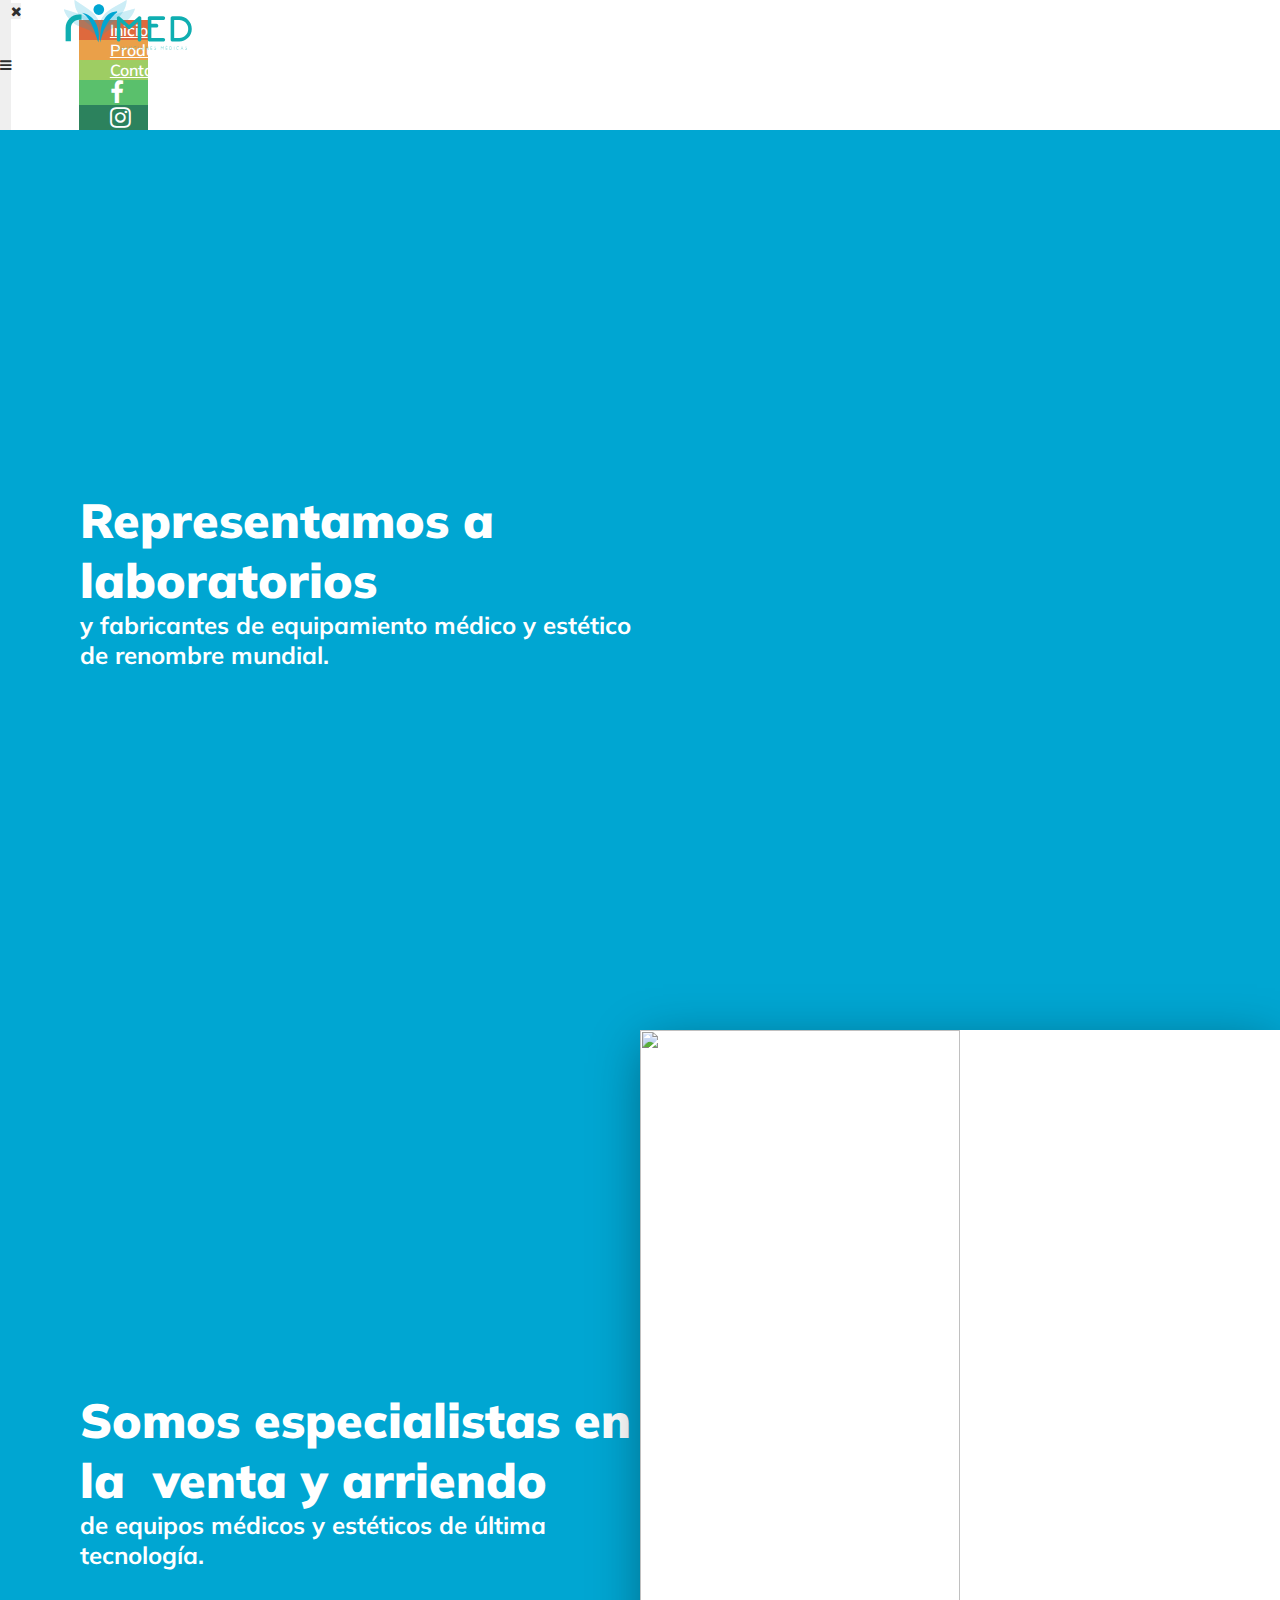
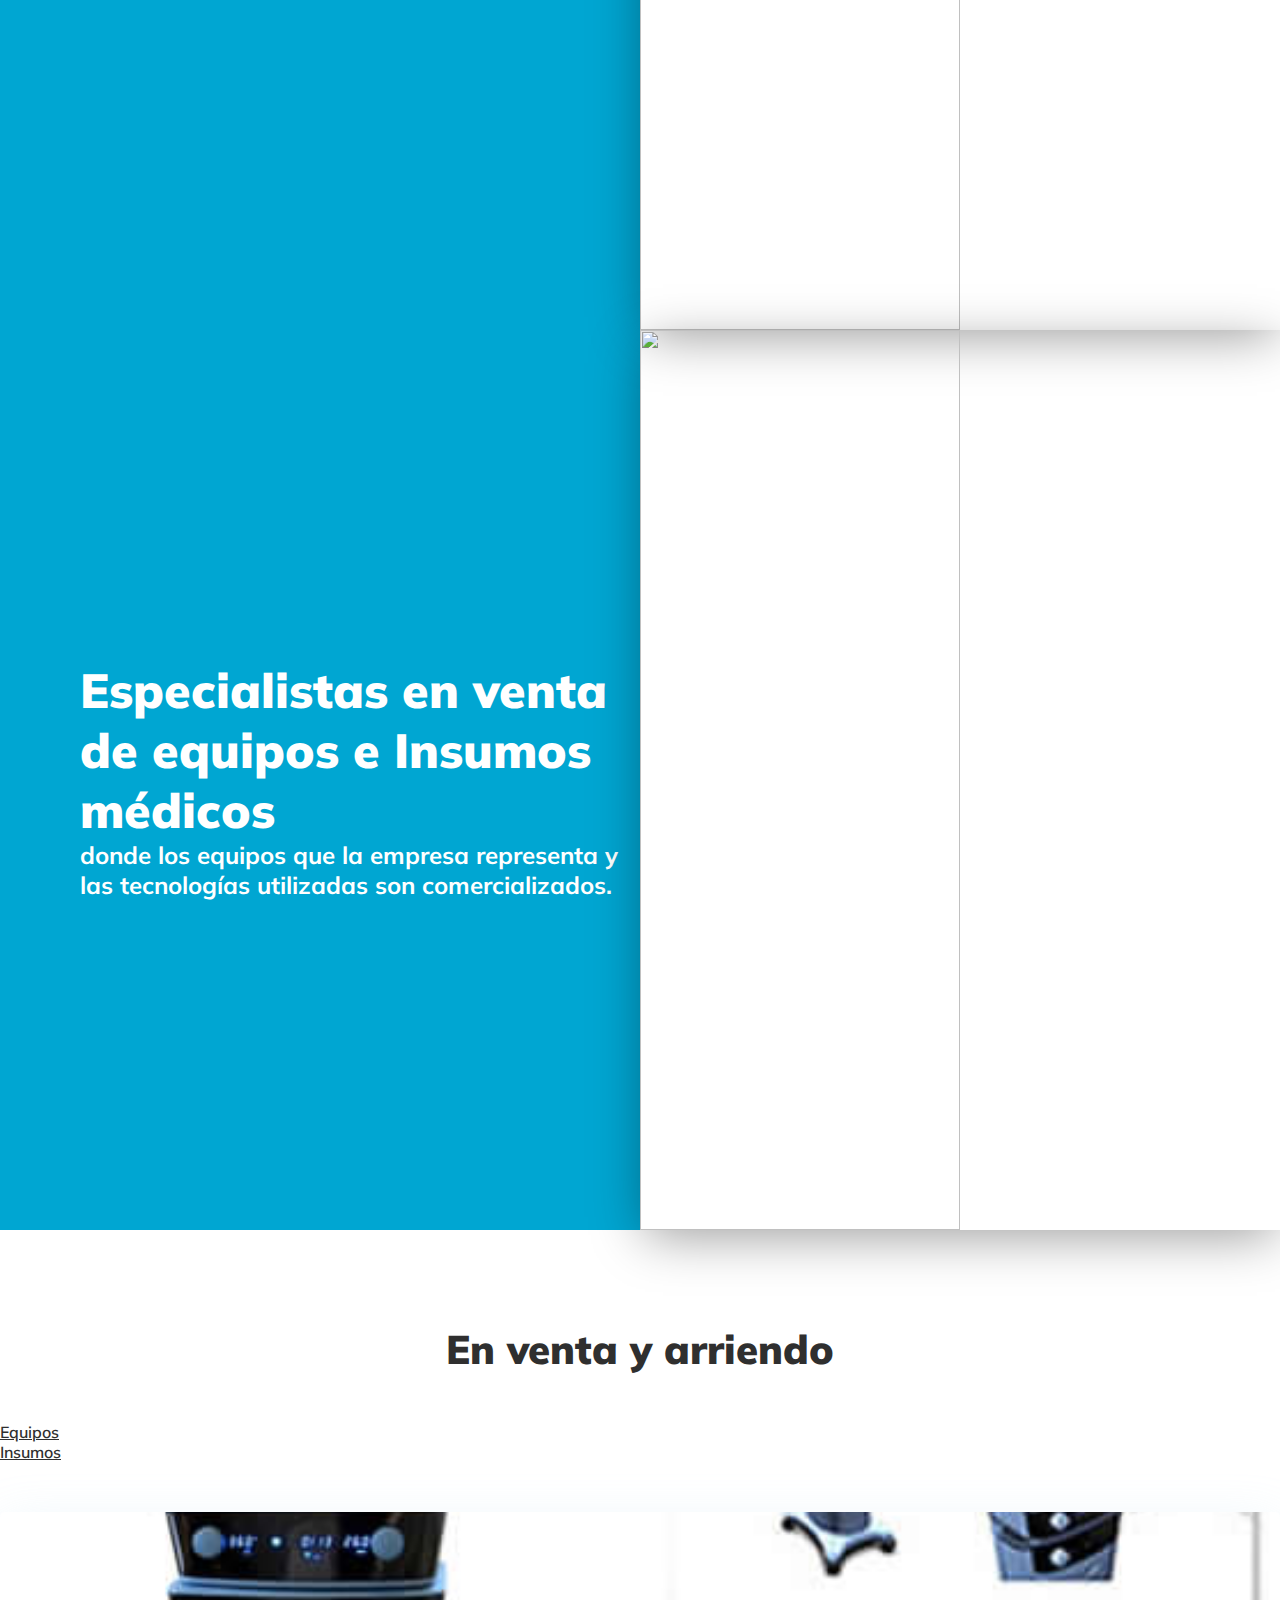
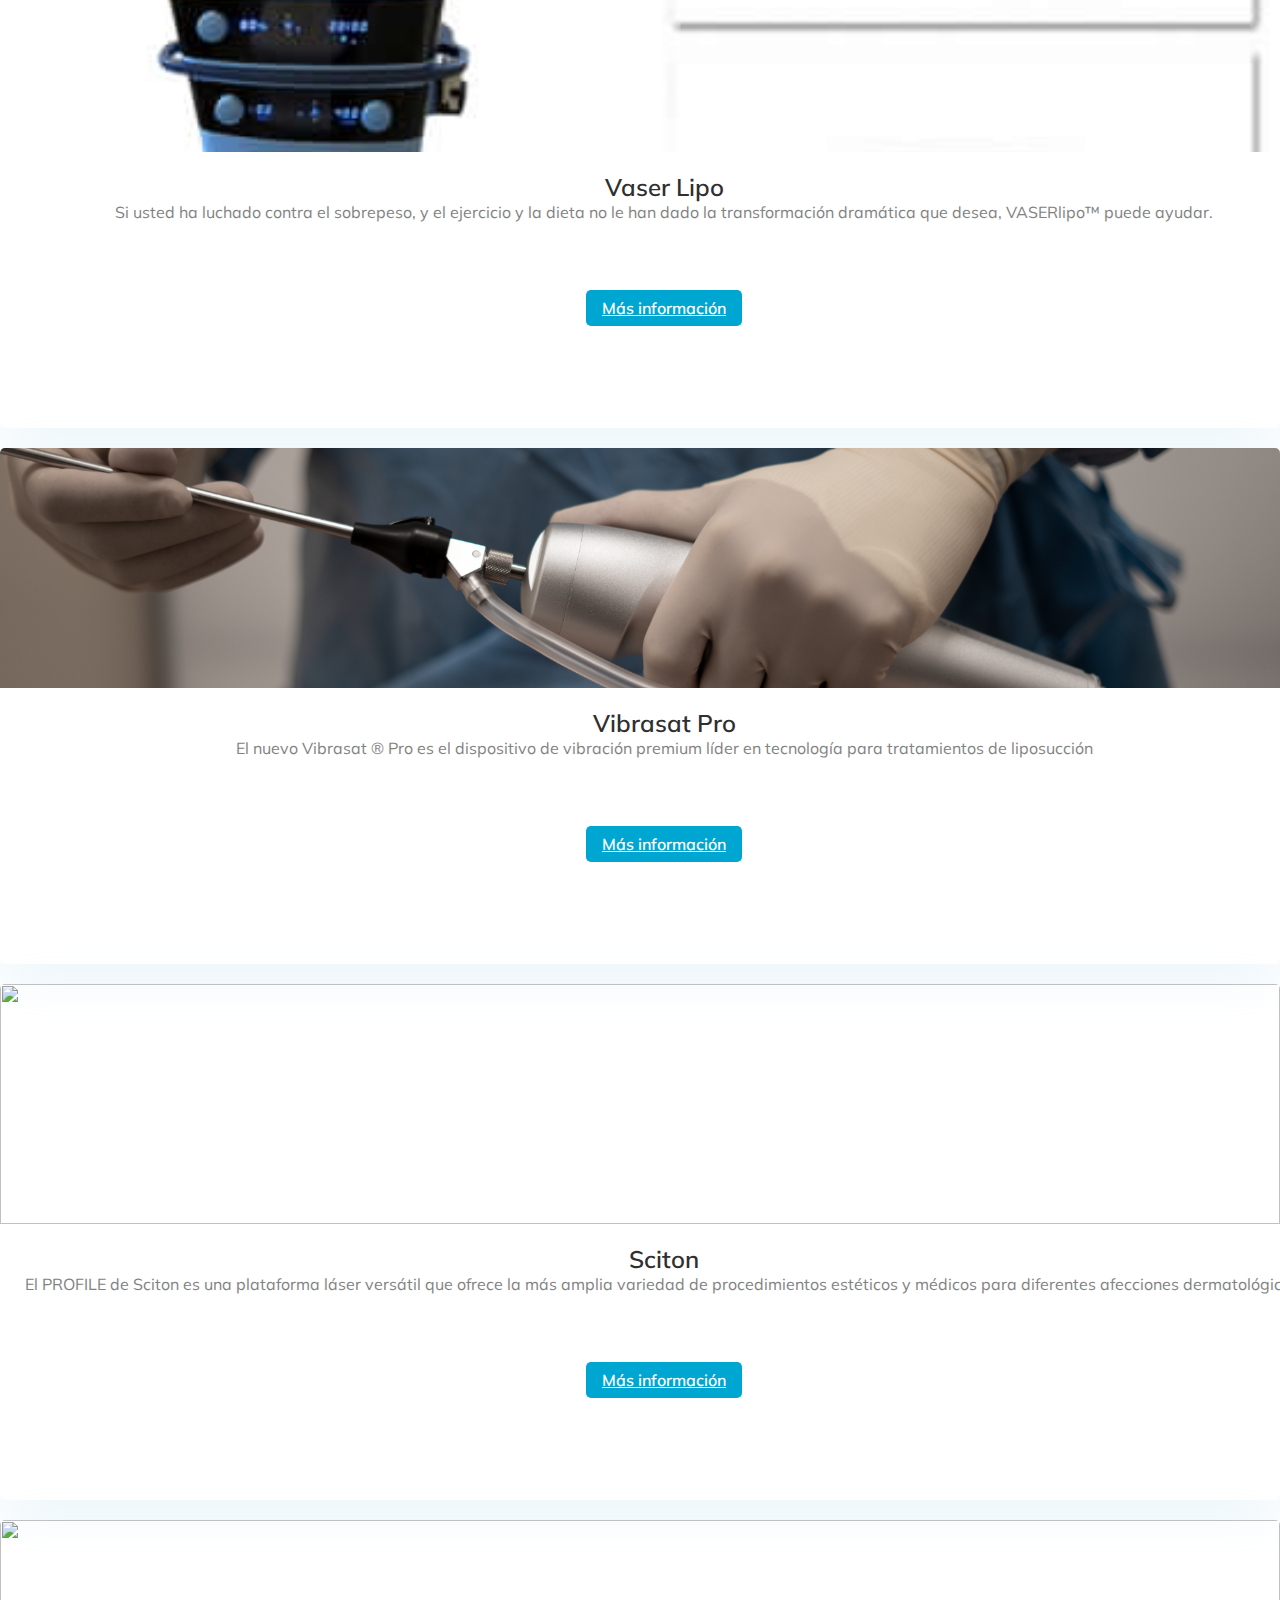
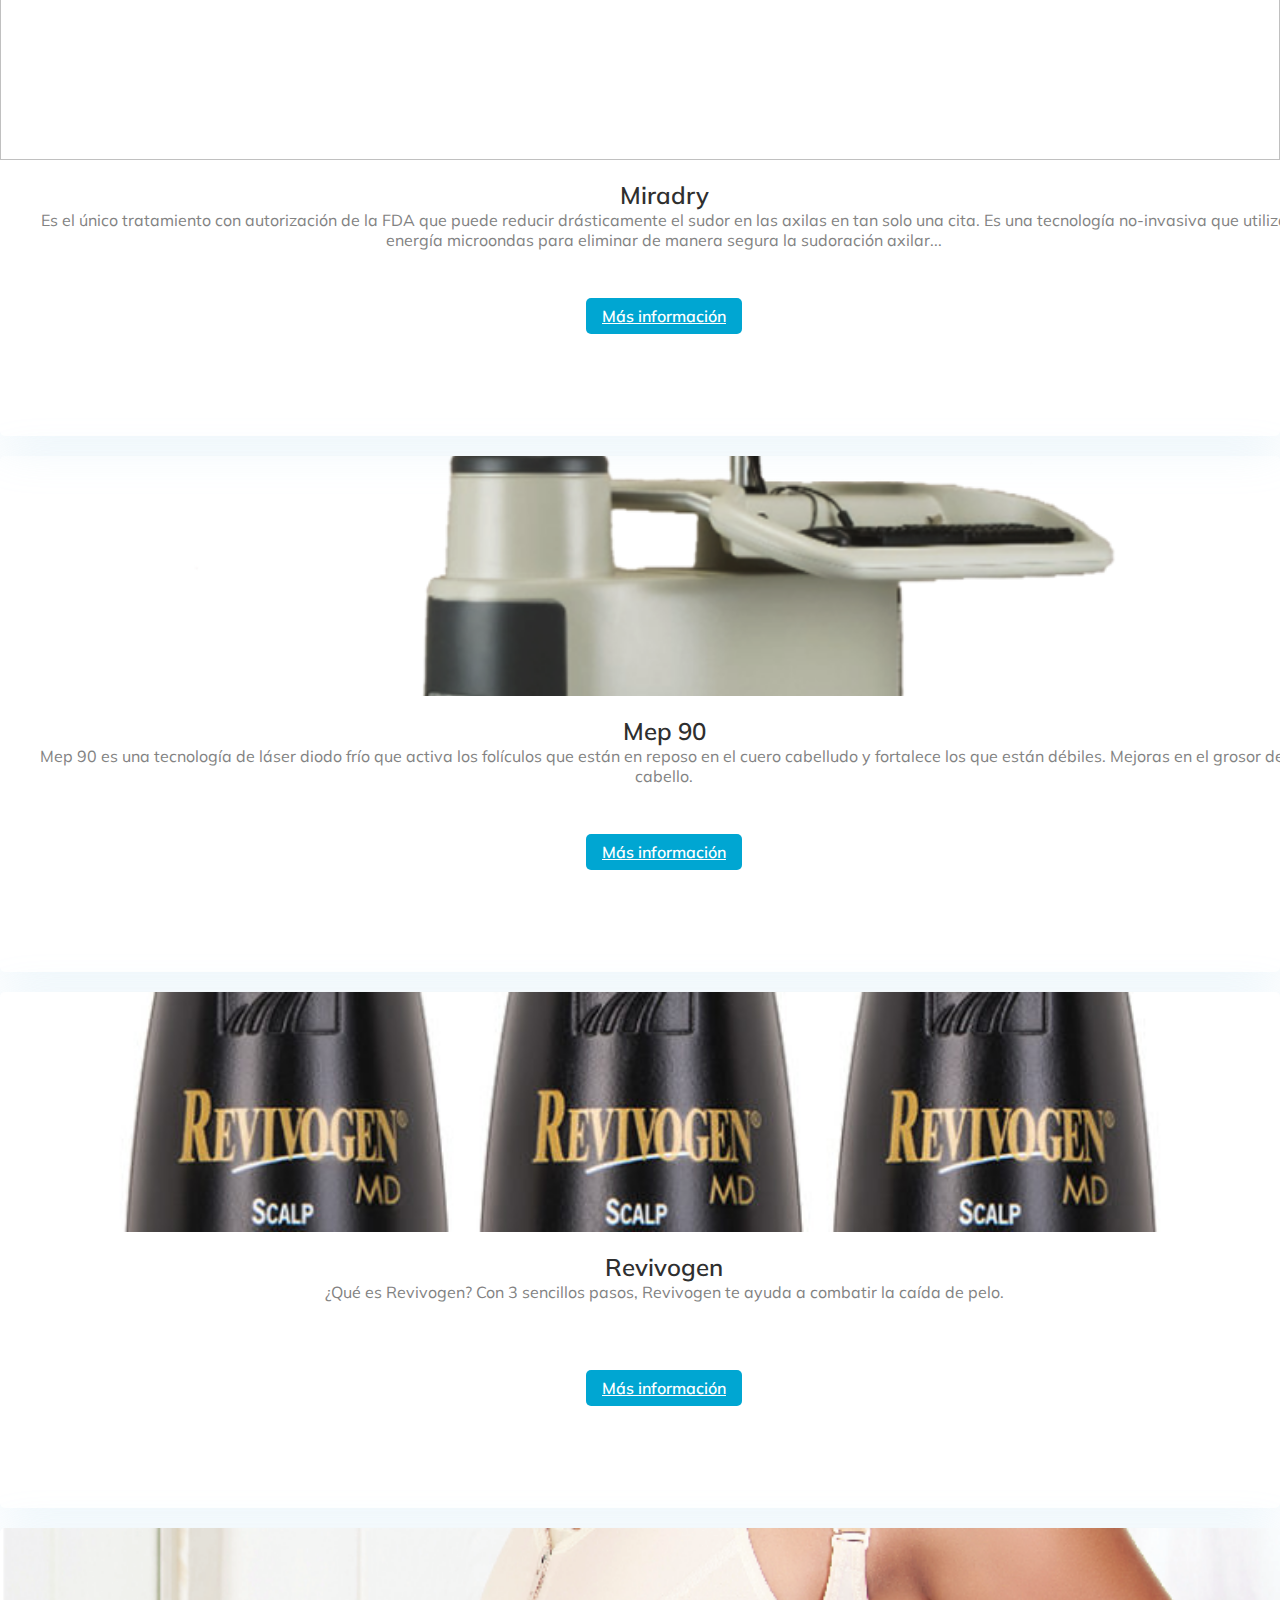
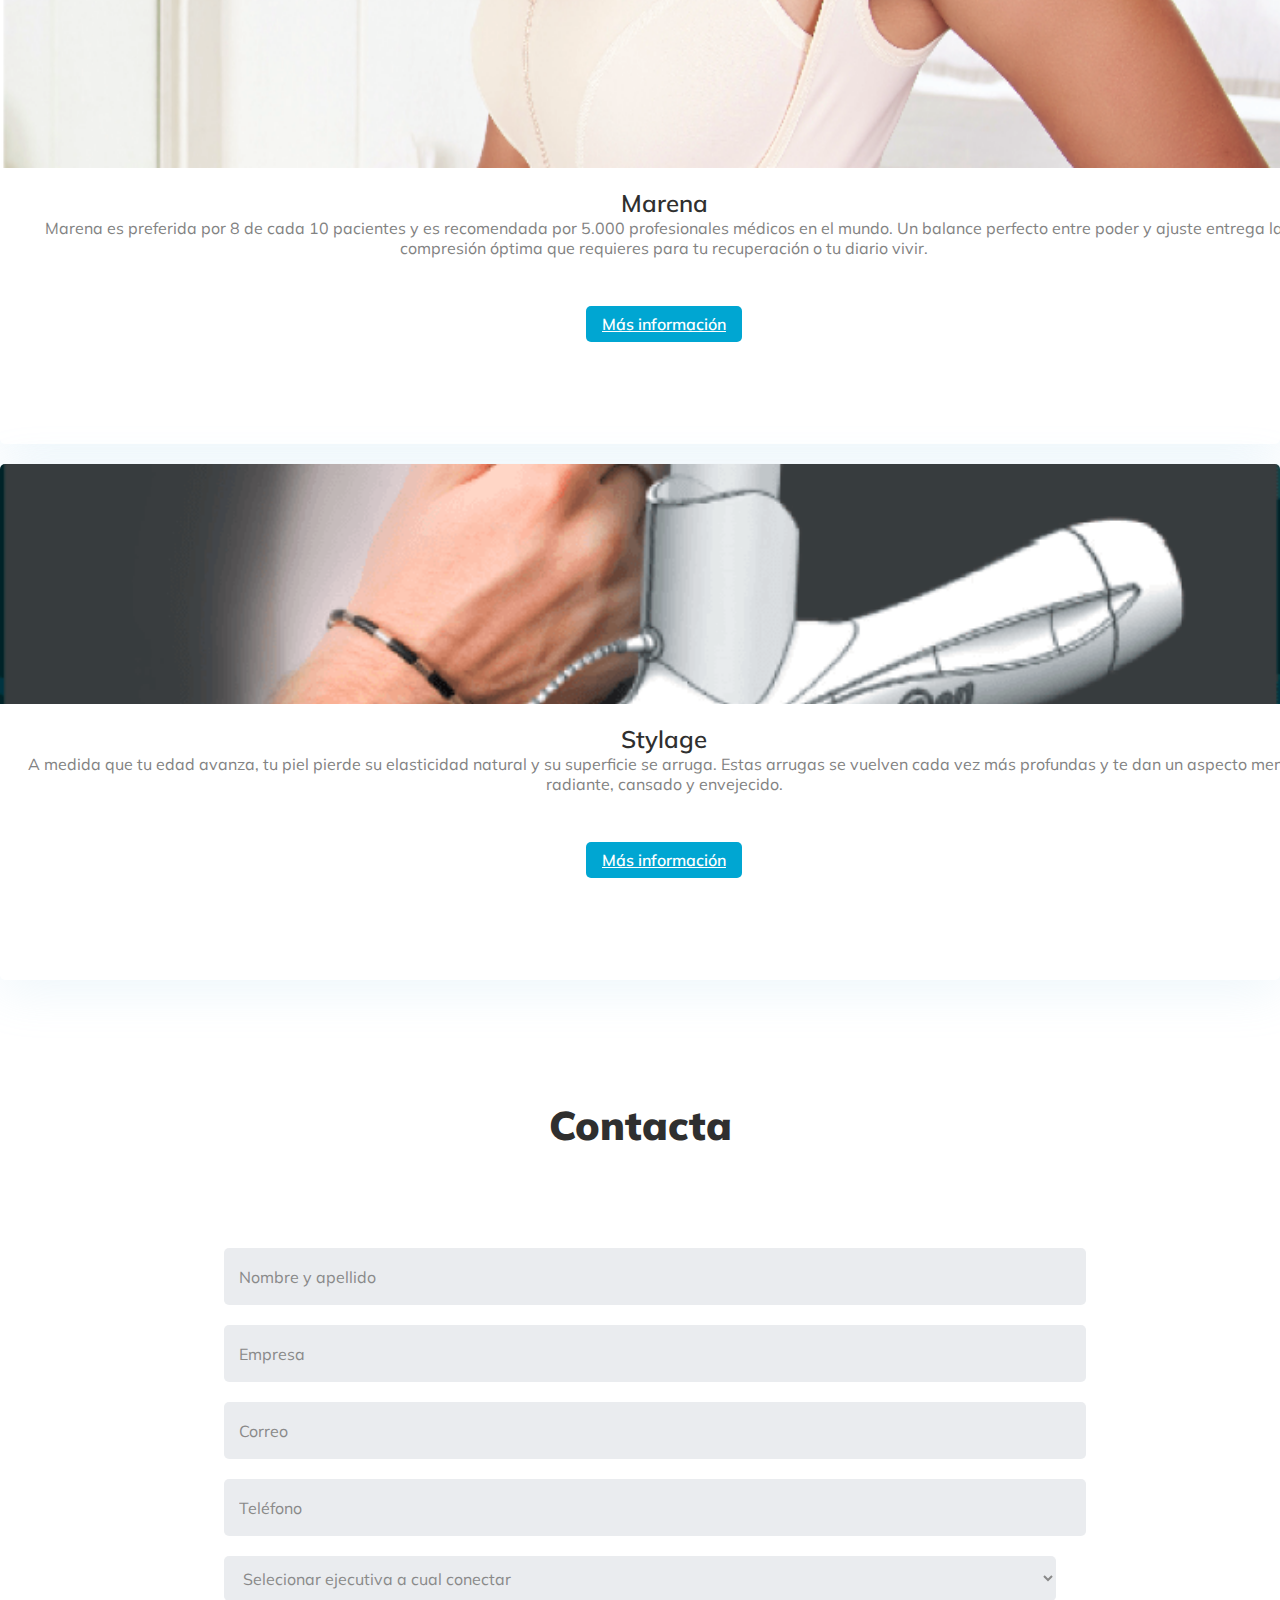
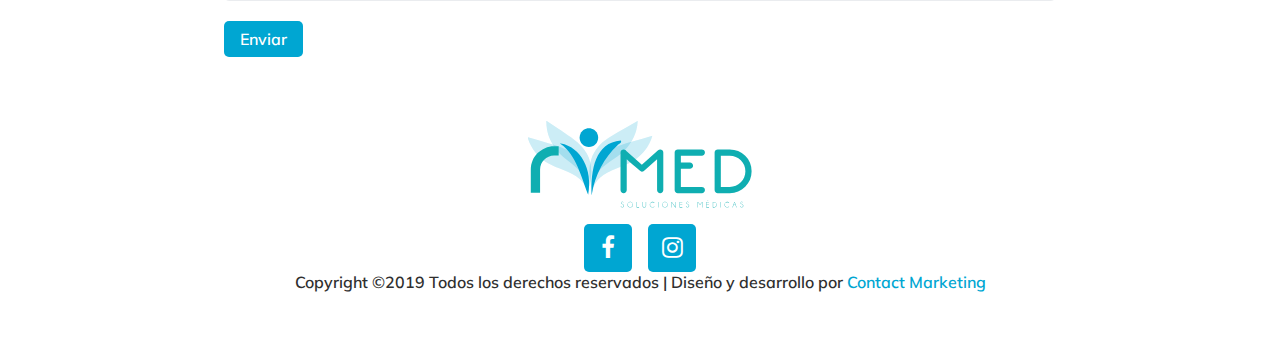
==== index.html @ b3345405 "Add video in banner" ====
<!DOCTYPE html>
<html lang="en">

<head>
  <meta charset="UTF-8">
  <meta name="viewport" content="width=device-width, initial-scale=1.0">
  <meta http-equiv="X-UA-Compatible" content="ie=edge">
  <title>Rymed Soluciones Médicas</title>
  <link rel="stylesheet" href="https://cdnjs.cloudflare.com/ajax/libs/font-awesome/4.7.0/css/font-awesome.css">
  <link rel="stylesheet" href="https://stackpath.bootstrapcdn.com/bootstrap/4.1.3/css/bootstrap.min.css"
    integrity="sha384-MCw98/SFnGE8fJT3GXwEOngsV7Zt27NXFoaoApmYm81iuXoPkFOJwJ8ERdknLPMO" crossorigin="anonymous">
  <link rel="stylesheet" type="text/css" href="https://cdn.jsdelivr.net/npm/slick-carousel@1.8.1/slick/slick.css">
  <link rel="stylesheet" type="text/css" href="https://cdn.jsdelivr.net/npm/slick-carousel@1.8.1/slick/slick-theme.css">
  <link rel="icon" type="image/png" href="assets/img/favicon.png">
  <link rel="stylesheet" href="assets/css/main.css">
  <link rel="stylesheet" href="assets/css/medias.css">
  <link rel="stylesheet" href="assets/css/offcanvas.css">
</head>

<body>
  <!-- HEADER -->
  <header class="">
    <nav class="navbar navbar-expand-lg">
      <div class="box-nav">
        <a class="navbar-brand mr-auto mr-lg-0" href="index.html">
          <img src="assets/img/logo.svg">
        </a>
        <button class="navbar-toggler p-0 border-0" type="button" data-toggle="offcanvas">
          <i class="fa fa-bars" aria-hidden="true"></i>
        </button>
        <div class="navbar-collapse offcanvas-collapse" id="navbarsExampleDefault">
          <div class="btn-nav">
            <a class="navbar-brand mr-auto mr-lg-0 logo-responsive" href="index.html">
              <img src="assets/img/logo.svg" alt="">
            </a>
            <button class="navbar-toggler p-0 border-0" type="button" data-toggle="offcanvas">
              <i class="fa fa-times" aria-hidden="true"></i>
            </button>
          </div>
          <div class="nav-flex">
            <ul class="navbar-nav">
              <li class="nav-item">
                <a class="nav-link nav-custom" data-toggle="offcanvas" href="index.html">Inicio</a>
              </li>
              <li class="nav-item">
                <a class="nav-link nav-custom" data-toggle="offcanvas" href="#products">Productos</a>

              </li>
              <li class="nav-item">
                <a class="nav-link nav-custom" data-toggle="offcanvas" href="#contact">Contacto</a>
              </li>
              <li class="nav-item">
                <a class="nav-link nav-custom" target="_blank" data-toggle="offcanvas"
                  href="https://www.facebook.com/rymedchile/?ref=br_rs">
                  <i class="fa fa-facebook"></i>
                </a>
              </li>
              <li class="nav-item">
                <a class="nav-link nav-custom" target="_blank" data-toggle="offcanvas"
                  href="https://www.instagram.com/rymed_chile/">
                  <i class="fa fa-instagram"></i>
                </a>
              </li>
            </ul>
          </div>
        </div>
      </div>
    </nav>
    </div>
  </header>
  <!-- END HEADER -->

  <section class="banner-slick">
    <div class="item-banner">
      <div class="img-banner">
        <video class="video-js vjs-big-play-centered vjs-fluid d-none d-sm-block" style="object-fit: cover;"
          data-object-fit="cover" preload="auto" autoplay="true" muted="" loop="" playsinline="" poster=>
          <source data-src="assets/img/5 seg 2.mp4" type="video/mp4" src="assets/img/5 seg 2.mp4">
        </video> </div>
      <div class="mask-banner">
        <div class="text-banner">
          <h2 class="title-banner wow animated fadeIn" , style="visibility: visible; animation-delay: .4s;">
            Representamos ​a laboratorios </h2>
          <h3 class="subtitle-banner">y fabricantes de equipamiento médico y estético de renombre
            mundial.</h3>
        </div>
      </div>
    </div>
    <div class="item-banner">
      <div class="img-banner">
        <img src="http://www.cocoonmedical.com/wp-content/uploads/2017/09/d12.jpg" alt="">
      </div>
      <div class="mask-banner">
        <div class="text-banner">
          <h2 class="title-banner wow animated fadeIn" , style="visibility: visible; animation-delay: .4s;">
            Somos especialistas en la ​ venta y arriendo </h2>
          <h3 class="subtitle-banner">de equipos médicos y estéticos de última tecnología.</h3>
        </div>
      </div>
    </div>
    <div class="item-banner">
      <div class="img-banner">
        <img src="http://www.cocoonmedical.com/wp-content/uploads/2017/09/d12.jpg" alt="">
      </div>
      <div class="mask-banner">
        <div class="text-banner">
          <h2 class="title-banner wow animated fadeIn" , style="visibility: visible; animation-delay: .4s;">
            Especialistas en venta de equipos e Insumos médicos</h2>
          <h3 class="subtitle-banner"> donde los equipos que la empresa representa
            y las tecnologías utilizadas son comercializados.</h3>
        </div>
      </div>
    </div>
  </section>
  <!-- END BANNER -->
  <!-- PRODUCTS -->
  <section class="products" id="products">
    <div class="container padding-top-bottom">
      <h2 class="title-section "> En venta y arriendo
      </h2>

      <ul class="nav nav-pills mb-3 justify-content-center" id="pills-tab" role="tablist">
        <li class="">
          <a class="nav-link active" id="pills-home-tab" data-toggle="pill" href="#pills-home" role="tab"
            aria-controls="pills-home" aria-selected="true">Equipos</a>
        </li>
        <li class="">
          <a class="nav-link" id="pills-profile-tab" data-toggle="pill" href="#pills-profile" role="tab"
            aria-controls="pills-profile" aria-selected="false">Insumos</a>
        </li>
      </ul>
      <div class="tab-content" id="pills-tabContent">
        <div class="tab-pane fade show active" id="pills-home" role="tabpanel" aria-labelledby="pills-home-tab">
          <div id="" class="row">
            <div class="col-lg-4 col-md-6">
              <div class="mix category-1">
                <div class="card-product">
                  <img src="assets/img/vaser lipo 2.jpg" alt="" class="img-product">
                  <div class="body-product">
                    <h2 class="title-product">Vaser Lipo</h2>
                    <div class="description-product">
                      <p>
                        Si usted ha luchado contra el sobrepeso, y el ejercicio y la dieta no le han dado la
                        transformación
                        dramática que desea, VASERlipo™ puede ayudar.
                      </p>
                    </div>
                    <a class="btn-product" href="#contact">Más información</a>

                  </div>
                </div>
              </div>
            </div>
            <div class="col-lg-4 col-md-6">
              <div class="mix category-1">
                <div class="card-product">
                  <img src="assets/img/Vibrasat_pro.png" alt="" class="img-product">
                  <div class="body-product">
                    <h2 class="title-product">Vibrasat Pro</h2>
                    <div class="description-product">
                      <p>
                        El nuevo Vibrasat ® Pro es el dispositivo de vibración premium líder en tecnología para
                        tratamientos de liposucción
                      </p>
                    </div>
                    <a class="btn-product" href="#contact">Más información</a>

                  </div>
                </div>
              </div>
            </div>
            <div class="col-lg-4 col-md-6">
              <div class="mix category-1">
                <div class="card-product">
                  <img src="http://rymedsolucionesmedicas.cl/wp-content/uploads/2019/08/Halo2-768x512.jpg" alt=""
                    class="img-product">
                  <div class="body-product">
                    <h2 class="title-product">Sciton</h2>
                    <div class="description-product">
                      <p>
                        El PROFILE de Sciton es una plataforma láser versátil que ofrece la más amplia variedad de
                        procedimientos estéticos y médicos para diferentes afecciones dermatológicas.
                      </p>
                    </div>
                    <a class="btn-product" href="#contact">Más información</a>

                  </div>
                </div>
              </div>
            </div>
            <div class="col-lg-4 col-md-6">
              <div class="mix category-1">
                <div class="card-product">
                  <img src="https://www.miradry.com/wp-content/uploads/2018/12/treat-it.png" alt="" class="img-product">
                  <div class="body-product">
                    <h2 class="title-product">Miradry</h2>
                    <div class="description-product">
                      <p>
                        Es el único tratamiento con autorización de la FDA que puede reducir
                        drásticamente el sudor en las axilas en tan solo una cita.
                        Es una tecnología no-invasiva que utiliza energía microondas para eliminar de
                        manera segura la sudoración axilar...
                      </p>
                    </div>
                    <a class="btn-product" href="#contact">Más información</a>

                  </div>
                </div>
              </div>
            </div>
            <div class="col-lg-4 col-md-6">
              <div class="mix category-1">
                <div class="card-product">
                  <img src="assets/img/MEP-90.png" alt="" class="img-product">
                  <div class="body-product">
                    <h2 class="title-product">Mep 90</h2>
                    <div class="description-product">
                      <p>
                        Mep 90 es una tecnología de láser diodo frío que activa los folículos que están en reposo en
                        el
                        cuero
                        cabelludo y fortalece los que están débiles. Mejoras en el grosor del cabello.</p>
                    </div>
                    <a class="btn-product" href="#contact">Más información</a>

                  </div>
                </div>
              </div>
            </div>
          </div>
        </div>
        <div class="tab-pane fade" id="pills-profile" role="tabpanel" aria-labelledby="pills-profile-tab">
          <div class="row">
            <div class="col-lg-4 col-md-6">
              <div class="mix category-2">
                <div class="card-product">
                  <img src="assets/img/revivogen.jpg" alt="" class="img-product">
                  <div class="body-product">
                    <h2 class="title-product">Revivogen</h2>
                    <div class="description-product">
                      <p>
                        ¿Qué es Revivogen?
                        Con 3 sencillos pasos, Revivogen te ayuda a combatir la caída de pelo.
                      </p>
                    </div>
                    <a class="btn-product" href="#contact">Más información</a>

                  </div>
                </div>
              </div>
            </div>
            <div class="col-lg-4 col-md-6">
              <div class="mix category-2">
                <div class="card-product">
                  <img src="assets/img/marena.png" alt="" class="img-product">
                  <div class="body-product">
                    <h2 class="title-product">Marena</h2>
                    <div class="description-product">
                      <p>
                        Marena es preferida por 8 de cada 10 pacientes y es recomendada por 5.000 profesionales médicos
                        en
                        el mundo.
                        Un balance perfecto entre poder y ajuste entrega la compresión óptima que requieres para tu
                        recuperación o tu diario vivir.
                      </p>
                    </div>
                    <a class="btn-product" href="#contact">Más información</a>

                  </div>
                </div>
              </div>
            </div>
            <div class="col-lg-4 col-md-6">
              <div class="mix category-2">
                <div class="card-product">
                  <img src="assets/img/1.png" alt="" class="img-product">
                  <div class="body-product">
                    <h2 class="title-product">Stylage</h2>
                    <div class="description-product">
                      <p>
                        A medida que tu edad avanza, tu piel pierde su elasticidad natural y su superficie se arruga.
                        Estas arrugas se vuelven cada vez más profundas y te dan un aspecto menos radiante, cansado y
                        envejecido.
                      </p>
                    </div>
                    <a class="btn-product" href="#contact">Más información</a>
                  </div>
                </div>
              </div>
            </div>
          </div>
        </div>
      </div>
    </div>
  </section>
  <!-- END PRODUCTS -->



  <section class="main-contact" id="contact">
    <div class="container">
      <h2 class="title-section ">Contacta
      </h2>
      <div class="main-contact__content">
        <div class="main-footer__form">
          <form>
            <div class="form-group">
              <input class="form-control" id="formGroupExampleInput" placeholder="Nombre y apellido" type="text">
            </div>
            <div class="form-group">
              <input class="form-control" id="formGroupExampleInput" placeholder="Empresa" type="text">
            </div>
            <div class="form-group">
              <input class="form-control" id="formGroupExampleInput2" placeholder="Correo" type="text">
            </div>
            <div class="form-group">
              <input class="form-control" id="formGroupExampleInput2" placeholder="Teléfono" type="phone">
            </div>
            <div class="form-group">
              <select class="custom-select" id="inputGroupSelect01">
                <option selected>Selecionar ejecutiva a cual conectar </option>
                <option value="1">Daniella Román</option>
                <option value="2">Karen Ramirez</option>
              </select>
            </div>

            <div class="float-left btn-box float-right">
              <button class="btn-product">
                Enviar
              </button>
            </div>
          </form>
        </div>
      </div>
    </div>
  </section>
  <!-- FOOTER -->
  <footer>
    <div class="container padding-top-bottom">
      <div class="logo-footer">
        <img src="assets/img/logo.svg" alt="">
      </div>
      <ul class="list-rrss">
        <li>
          <a target="_blank" href="​ https://www.facebook.com/rymedchile/?ref=br_rs">
            <i class="fa fa-facebook"></i>
          </a>
        </li>
        <li>
          <a target="_blank" href="https://www.instagram.com/rymed_chile/">
            <i class="fa fa-instagram"></i>
          </a>
        </li>
      </ul>
      <div class="powered">
        <p>Copyright ©2019 Todos los derechos reservados | Diseño y desarrollo por <a href="http://cmarketing.cl"
            target="_blank">Contact Marketing</a></p>
      </div>
    </div>
  </footer>
  <!-- END FOOTER -->
  <script type="text/javascript" src="https://cdnjs.cloudflare.com/ajax/libs/jquery/3.4.1/jquery.min.js"></script>
  <script src="https://cdnjs.cloudflare.com/ajax/libs/popper.js/1.14.3/umd/popper.min.js"
    integrity="sha384-ZMP7rVo3mIykV+2+9J3UJ46jBk0WLaUAdn689aCwoqbBJiSnjAK/l8WvCWPIPm49" crossorigin="anonymous">
  </script>
  <script src="https://stackpath.bootstrapcdn.com/bootstrap/4.1.3/js/bootstrap.min.js"
    integrity="sha384-ChfqqxuZUCnJSK3+MXmPNIyE6ZbWh2IMqE241rYiqJxyMiZ6OW/JmZQ5stwEULTy" crossorigin="anonymous">
  </script>
  <script type="text/javascript" src="https://cdn.jsdelivr.net/npm/slick-carousel@1.8.1/slick/slick.min.js"></script>
  <script type="text/javascript" src="https://cdn.jsdelivr.net/jquery.mixitup/latest/jquery.mixitup.min.js"></script>
  <!-- <script type="text/javascript" src="assets/js/wow.js"></script> -->
  <script type="text/javascript" src="assets/js/main.js"></script>
  <script type="text/javascript" src="assets/js/offcanvas.js"></script>
</body>

</html>
---- assets/css/main.css ----
@import url('https://fonts.googleapis.com/css?family=Muli:400,700,800,900&display=swap');

body {
  font-family: 'Muli', sans-serif;

}

html {
  scroll-behavior: smooth;
}

* {
  font-family: 'Muli', sans-serif;
  margin: 0;
  padding: 0;
  outline: none !important;
  list-style: none;
  color: #2f2f2f;
}

*:hover,
*:focus {
  outline: none !important;
}

.padding-top-bottom {
  padding-bottom: 4rem;
  padding-top: 4rem;
}

.title-section {
  text-align: center;
  font-size: 2.5rem;
  margin-bottom: 3rem;
  font-weight: 900;
}

/* HEADER */
.logo-responsive {
  display: none;
}

header {
  /* position: absolute; */
  width: 100%;
  position: relative;
  z-index: 1;
}

.box-nav {
  width: 100%;
  display: flex;
}

.nav-custom:hover {
  color: #4e4b4b !important;
}

.navbar {
  padding: 0 !important;
}

.nav-custom {
  color: #fff !important;
  /* padding-top: 0; */
  transition: .5s;
  /* padding-bottom: 0; */
  font-weight: 600;
  /* padding-left: 0!important; */
  padding: 1rem 1.9rem !important;
}

.nav-custom:hover {
  color: #525151 !important;
  transition: .5s;
}

.nav-item:nth-child(1) {
  background: #de693d;
  flex: 1;
}


.nav-item:nth-child(2) {
  background: #eaa049;
  flex: 1;
}

.nav-item:nth-child(3) {
  background: #9ecd63;
  flex: 1;
}

.nav-item:nth-child(4) {
  background: #5ac06c;
}

.nav-item:nth-child(5),
.nav-item:nth-child(6) {
  background: #2c825d;
}

.nav-link i {
  color: #fff !important;
  font-size: 1.5rem;
}

.item-contact {
  display: none;
}

.option-nav {
  position: absolute;
  display: none;
  transition: .5s;

}

.link-product {
  position: relative;
  transition: .5s;
}

.link-product:hover .option-nav {
  display: block;
  transition: .5s;
}

.navbar-brand {
  padding: 0;
  margin-left: 4rem;
}

.navbar-brand img {
  width: 8rem;
}

.nav-flex {
  display: flex;
  justify-content: flex-end;
  width: 100%;
  align-items: center;
}

header .navbar-brand {
  position: absolute;
}

header .navbar-nav {
  width: 50%;
}

/** Banner */
.main-banner {
  position: relative;
  overflow: hidden;
  margin-top: -80px;
}

.main-banner .main-banner__item {
  position: relative;
}

.main-banner .mask {
  position: absolute;
  left: 0;
  right: 0;
  top: 0;
  bottom: 0;
  background-color: rgba(0, 0, 0, 0.4);
}

.main-banner .mask .main-banner__text {
  position: absolute;
  top: 30%;
  width: 70%;
  left: 3%;
}

.btn-banner {
  position: absolute;
  left: 3%;
  top: 250px;
}

@media (min-width: 0px) and (max-width: 767px) {
  .main-banner .mask .main-banner__text {
    width: 85%;
    left: 10%;
  }
}

@media (min-width: 768px) and (max-width: 991px) {
  .main-banner .mask .main-banner__text {
    top: 35%;
  }
}

.main-banner .mask .main-banner__text .main-banner__title {
  text-align: left;
}

.main-banner .mask .main-banner__text .main-banner__title p {
  padding: 0 25px;
  color: #fff;
  font-size: 50px;
  font-weight: 800;
  line-height: 1;
  margin: 0;
}

@media (min-width: 992px) and (max-width: 1199px) {
  .main-banner .mask .main-banner__text .main-banner__title p {
    font-size: 40px;
  }
}



.main-banner .mask .main-banner__text .main-banner__title span {
  padding: 0 25px;
  color: #fff;
  font-size: 60px;
  font-weight: 500;
  line-height: 1;
  margin: 0;
}

.main-banner .mask .main-banner__text .main-banner__description {
  padding: 0 25px;
  color: #fff;
  font-size: 20px;
  line-height: 2rem;
  margin: 50px 0 0 0;
}

@media (min-width: 992px) and (max-width: 1199px) {
  .main-banner .mask .main-banner__text .main-banner__description {
    font-size: 18px;
  }
}

@media (min-width: 0px) and (max-width: 767px) {
  .main-banner .mask .main-banner__text .main-banner__description {
    font-size: 18px;
    padding: 0;
  }
}

.main-banner .main-banner__img {
  width: 100%;
  height: 105vh;
}

.main-banner .main-banner__img img {
  width: 100%;
  height: 100%;
  object-fit: cover;
}

/* BANNER */
.banner-slick {
  margin-bottom: 0 !important;
}

.banner-slick .slick-dots {
  width: inherit;
  top: 50%;
}


.banner-slick .slick-dots li {
  display: block;
}

.banner-slick .slick-dots li button:before {
  width: 10px;
  height: 30px;
  background: white;
  content: '';
  border-radius: 10px;
}

.banner-slick .slick-dots li {
  margin: 15px 12px;
}


.img-banner img {
  /* position: absolute; */
  /* border-radius: 5px; */
  z-index: 1;
  width: 50%;
  height: 100%;
  box-shadow: 0 10px 50px -5px rgba(0, 0, 0, .4);
  object-fit: cover;
}


.item-banner {
  height: 100vh;
  position: relative;
}

.mask-banner {
  position: absolute;
  top: 0;
  width: 50%;
  height: 100%;
  display: flex;
  align-items: center;
  background: #00a6d2;
}

.img-banner {
  /* position: absolute; */
  display: flex;
  z-index: 1;
  justify-content: flex-end;
  width: 100%;
  height: 100%;
}

.img-banner video {
  width: 50%;
  background: #00a6d2;
}


.text-banner {
  margin-left: 5rem;

}

.title-banner {
  color: #fff;
  font-weight: 900;
  font-size: 3rem;

}

.subtitle-banner {
  color: #fff;
  font-size: 1.5rem;
}

/* SERVICES */

.item-service {
  text-align: center;
}

.icon-service {
  display: flex;
  flex-direction: column;
  align-items: center;
}

.icon-service img {
  width: 4rem;
  margin-bottom: 1rem;
}

.slick-next,
.slick-prev {
  top: initial;
  bottom: -2rem;
  right: 0;
}

.slick-prev {
  left: initial;
  right: 2rem;
}

.slick-next:before,
.slick-prev:before {
  color: #2f2f2f;
  font: normal normal normal 14px/1 FontAwesome;
  font-size: 1.5rem;
}

.slick-next:before {
  content: "\f054" !important;

}


.slick-prev:before {
  content: "\f053" !important;

}


.banner-slick .slick-dots {
  display: flex;
  flex-direction: column;
  justify-content: center;
  height: 100%;
  top: 0;
}

.banner-slick .slick-dots li {
  margin: .2rem 1rem !important;
}

.banner-slick .slick-dots li button::before {
  height: 18px;
  width: 10px;
  background: #fff;
  margin: 1rem !important;
  border-radius: 5px;
  content: "" !important;
}

.item-service {
  display: flex;
  flex-direction: column;
  align-items: center;
  justify-content: center;
}

.category {
  font-weight: 600;
  margin-bottom: .5rem;
  color: #00a6d2;
}

/* CLIENTS */

.item-client img {
  width: 10rem;
  height: 5rem;
  object-fit: contain;
}

.flex-client {
  display: flex;
  justify-content: center;
  align-items: center;
}

.multiple-items .slick-dots {
  bottom: -4rem;
}

.multiple-items .slick-dots li button:before {
  height: 12px;
  background: #00a6d2;
  border-radius: 5px;
  content: '' !important;
}

/* PRODUCTS */
.products {
  padding-top: 30px;
}

.controls {
  display: flex;
  justify-content: center;
}

.products .padding-top-bottom {
  padding-bottom: 0;
}

.controls-item {
  margin: 1.2rem auto 3rem;
  background: #fff;
  overflow: hidden;
  border-radius: 5px;
  -webkit-box-shadow: 0 10px 50px rgba(166, 209, 237, 0.2);
  box-shadow: 0 10px 50px rgba(166, 209, 237, 0.2);
}

label {
  font-weight: 300;
  margin: 0 .4em 0 0;
}

.controls-item button {
  padding: .5rem 1rem;
  color: #00a6d2;
  font-weight: 600;
  cursor: pointer;
  background: #ffffff !important;
  border: none;
  font-size: 1rem;
}

.controls-item button.active {
  background: #00a6d2 !important;
  color: #ffffff !important;
}

.controls-item button:focus {
  outline: 0 none;
}

.container-filter {
  text-align: justify;
  font-size: 0.1px;
  min-height: 32rem;
  -webkit-backface-visibility: hidden;
}

.container-filter .mix,
.container-filter .gap {
  display: inline-block;
  width: 100%;
  height: 30rem;
  margin-right: 10px;
}

.container-filter .mix {
  text-align: left;
  margin-bottom: 3rem;
  display: none;
}


.card-product {
  width: 100%;
  height: 100%;
  overflow: hidden;
  border-radius: 5px;
  box-shadow: 0 10px 50px rgba(166, 209, 237, 0.2);
  margin-bottom: 20px;
}

.img-product,
.body-product {
  height: 240px;
  width: 100%;
  object-fit: cover;
}

.img-product img {
  object-fit: cover;
}

.body-product {
  padding: 1rem 1.5rem;
  text-align: center;
}

.body-product .description-product p {
  display: -webkit-box;
  display: -moz-box;
  -webkit-line-clamp: 4;
  -webkit-box-orient: vertical;
  -moz-box-orient: vertical;
  overflow: hidden;
  height: 6rem;
}

.title-product {
  font-size: 1.5rem;
  font-weight: 600;
}

.description-product p {
  font-size: 1rem;
  color: #828282;

}

.btn-product {
  font-size: 1rem;
  padding: .5rem 1rem;
  color: #fff;
  background: #00a6d2;
  border-radius: 5px;
  font-weight: 600;
  transition: .5s;

}

.btn-product:hover {
  text-decoration: none;
  color: #fff;
  background: #0694b9;
  transition: .5s;
}

/* TESTIMONIE */

.mask-testimonies .title-section {
  color: #fff;
}

.section-testimonies {
  background-size: cover;
  background-image: url(https://images.unsplash.com/photo-1549560826-4b7bfe23f37b?ixlib=rb-1.2.1&ixid=eyJhcHBfaWQiOjEyMDd9&auto=format&fit=crop&w=750&q=80);
}

.item-testimonie {
  display: flex !important;
  justify-content: center;
  align-items: center;
  flex-direction: column;
}

.body-testimonie {
  width: 80%;
  text-align: center;
}

.avatar-testimonie img {
  border-radius: 5px;
  width: 14rem;
  /* box-shadow: 0 10px 50px -5px rgba(0,0,0,.4); */
}

.name-testimonie {
  margin: 1.5rem 0;
  font-size: 1.5rem;
  font-weight: 600;
  color: #fff;
}

.description-testimonie {
  font-size: 1rem;
  color: #fff;
}

.mask-testimonies {
  background: #40bcdde6;
}




/* FOOTER */

.logo-footer {
  display: flex;
  flex-direction: column;
  align-items: center;
  margin-bottom: 1rem;
}

.logo-footer img {
  width: 14rem;
}

.list-rrss {
  display: flex;
  justify-content: center;
}

.list-rrss li {
  margin: 0 .5rem;
  width: 3rem;
  height: 3rem;
  display: flex;
  background: #00a6d2;
  border-radius: 5px;
  justify-content: center;
  align-items: center;
}

.list-rrss i {
  font-size: 1.5rem;
  color: #fff;
}

.powered p {
  text-align: center;
  margin-bottom: 0;
  font-weight: 600;
}

.powered a {
  color: #00a6d2;
  text-decoration: none;
}


/* DETAIL SERVICE */

.item-service a {
  text-decoration: none;
}

.item-service a:hover {
  text-decoration: none;
}

.detail-service {
  padding-bottom: 0;
}

.link-product {
  display: block;
  font-size: 20px;
  color: #858585;
  text-decoration: none;
  padding: 35px 15px;
  background: white;
  border-bottom: 1px solid #d4d4d4 !important;
  width: 100%;
  border-top: none;
  border-right: none;
  border-left: none;
  cursor: pointer;
  text-align: inherit;
}

.main-contact__content {
  display: flex;
  justify-content: center;
}

.main-footer {
  padding-top: 50px;
}

.main-footer__form {
  width: 65%;
  margin-top: 50px;
}

input[type="text"],
input[type="phone"],
input[type="email"],
input[type="number"] {
  width: 100%;
  margin: 0 0px 20px;
  height: 45px;
  padding: 6px 15px;
  border-radius: 5px;
  outline: none;
  border: none;
  background: rgba(214, 218, 224, 0.52);
  color: #efc09c;
  font-size: 16px;
}

input[type="text"]:focus,
input[type="phone"]:focus,
input[type="email"]:focus,
input[type="number"]:focus {
  background: hsla(193, 100%, 41%, 0.29);
  border-color: transparent !important;
  outline: 0;
  box-shadow: 0 0 0 0.2rem transparent !important;
}

input[type="text"]::placeholder,
input[type="phone"]::placeholder,
input[type="email"]::placeholder,
input[type="number"]::placeholder {
  color: #898989 !important;
}

.custom-select {
  width: 100%;
  margin: 0 0px 20px;
  height: 45px;
  padding: 6px 15px;
  border-radius: 5px;
  outline: none;
  border: none;
  background: rgba(214, 218, 224, 0.52);
  color: #898989;
  font-size: 16px;

}

.custom-select:focus {
  background: hsla(193, 100%, 41%, 0.29);
  border-color: transparent !important;
  outline: 0;
  box-shadow: 0 0 0 0.2rem transparent !important;
}

.custom-select::placeholder {
  color: #898989 !important;
}

button {
  border: none;
}

.main-contact {
  padding-top: 100px;
}

.tab-content {
  margin-top: 50px;
}

.nav-pills li a {
  font-weight: 600;
}
---- assets/css/medias.css ----
@media screen and (min-width: 0px) and (max-width: 997px) {
  .main-banner .mask .main-banner__text .main-banner__title p {
    font-size: 30px;
    padding: 0;
  }

  .main-footer__form {
    width: 100%;
  }

  .logo-responsive {
    display: block;
  }



  html {
    font-size: 13px;
  }

  header .navbar-brand {
    position: initial;
  }

  /* BANNER */

  .mask-banner {
    background: #0000009c;
    text-align: center;
    z-index: 1;
    width: 100%;
  }

  .img-banner {
    left: 0;
  }

  .img-banner img {
    width: 100%;
  }

  .text-banner {
    width: 100%;
    margin-left: 0;
  }

  .title-banner {
    text-shadow: 0 5px 14px rgba(0, 0, 0, 0.27);
  }

  .navbar-toggler {
    margin-right: 3rem;
  }

  .box-nav {
    padding: 1rem 0;
  }

  .navbar-nav {
    width: 100% !important;
    align-items: initial !important;
  }

  .nav-flex {
    margin: 0;
  }

  .nav-item {
    background: #fff !important;
  }

  .nav-custom {
    color: #525151 !important;
  }

  .nav-link {
    text-align: center;
  }

  .nav-link i {
    color: #525151 !important;
  }

  .navbar {
    background: #fff;
  }
}

@media screen and (min-width: 769px) and (max-width: 1224px) {
  .text-banner {
    width: 50%;
    margin-left: 3rem;
  }
}
---- assets/css/offcanvas.css ----
html,
body {
  overflow-x: hidden; /* Prevent scroll on narrow devices */
}

/* body {
  padding-top: 56px;
} */

@media (max-width: 991.98px) {
  .offcanvas-collapse {
    position: fixed;
    top: 0; /* Height of navbar */
    bottom: 0;
    left: 100%;
    width: 100%;
    padding-right: 1rem;
    padding-left: 1rem;
    z-index: 99;
    padding-top: .5rem;
    padding-bottom: 2.3rem;
    overflow-y: auto;
    visibility: hidden;
    background-color: #fff;
    transition-timing-function: ease-in-out;
    transition-duration: .3s;
    transition-property: left, visibility;
    font-size: 1.5rem;
  }

  .btn-nav {
    display: flex;
  }

  .social-nav {
    display: initial;
  }

  .btn-nav img {
    display: initial;
  }
  .offcanvas-collapse.open {
    left: 0;
    visibility: visible;
  }

  .navbar-nav {
    align-items: flex-start;
  }

  .nav-flex {
    height: 100%;
  }
  .nav-flex li {
    margin: .6rem 0;
  }
}

.nav-scroller {
  position: relative;
  z-index: 2;
  height: 2.75rem;
  overflow-y: hidden;
}

.nav-scroller .nav {
  display: -ms-flexbox;
  display: flex;
  -ms-flex-wrap: nowrap;
  flex-wrap: nowrap;
  padding-bottom: 1rem;
  margin-top: -1px;
  overflow-x: auto;
  color: rgba(255, 255, 255, .75);
  text-align: center;
  white-space: nowrap;
  -webkit-overflow-scrolling: touch;
}

.nav-underline .nav-link {
  padding-top: .75rem;
  padding-bottom: .75rem;
  font-size: .875rem;
  color: #6c757d;
}

.nav-underline .nav-link:hover {
  color: #007bff;
}

.nav-underline .active {
  font-weight: 500;
  color: #343a40;
}

.text-white-50 { color: rgba(255, 255, 255, .5); }

.bg-purple { background-color: #6f42c1; }

.lh-100 { line-height: 1; }
.lh-125 { line-height: 1.25; }
.lh-150 { line-height: 1.5; }
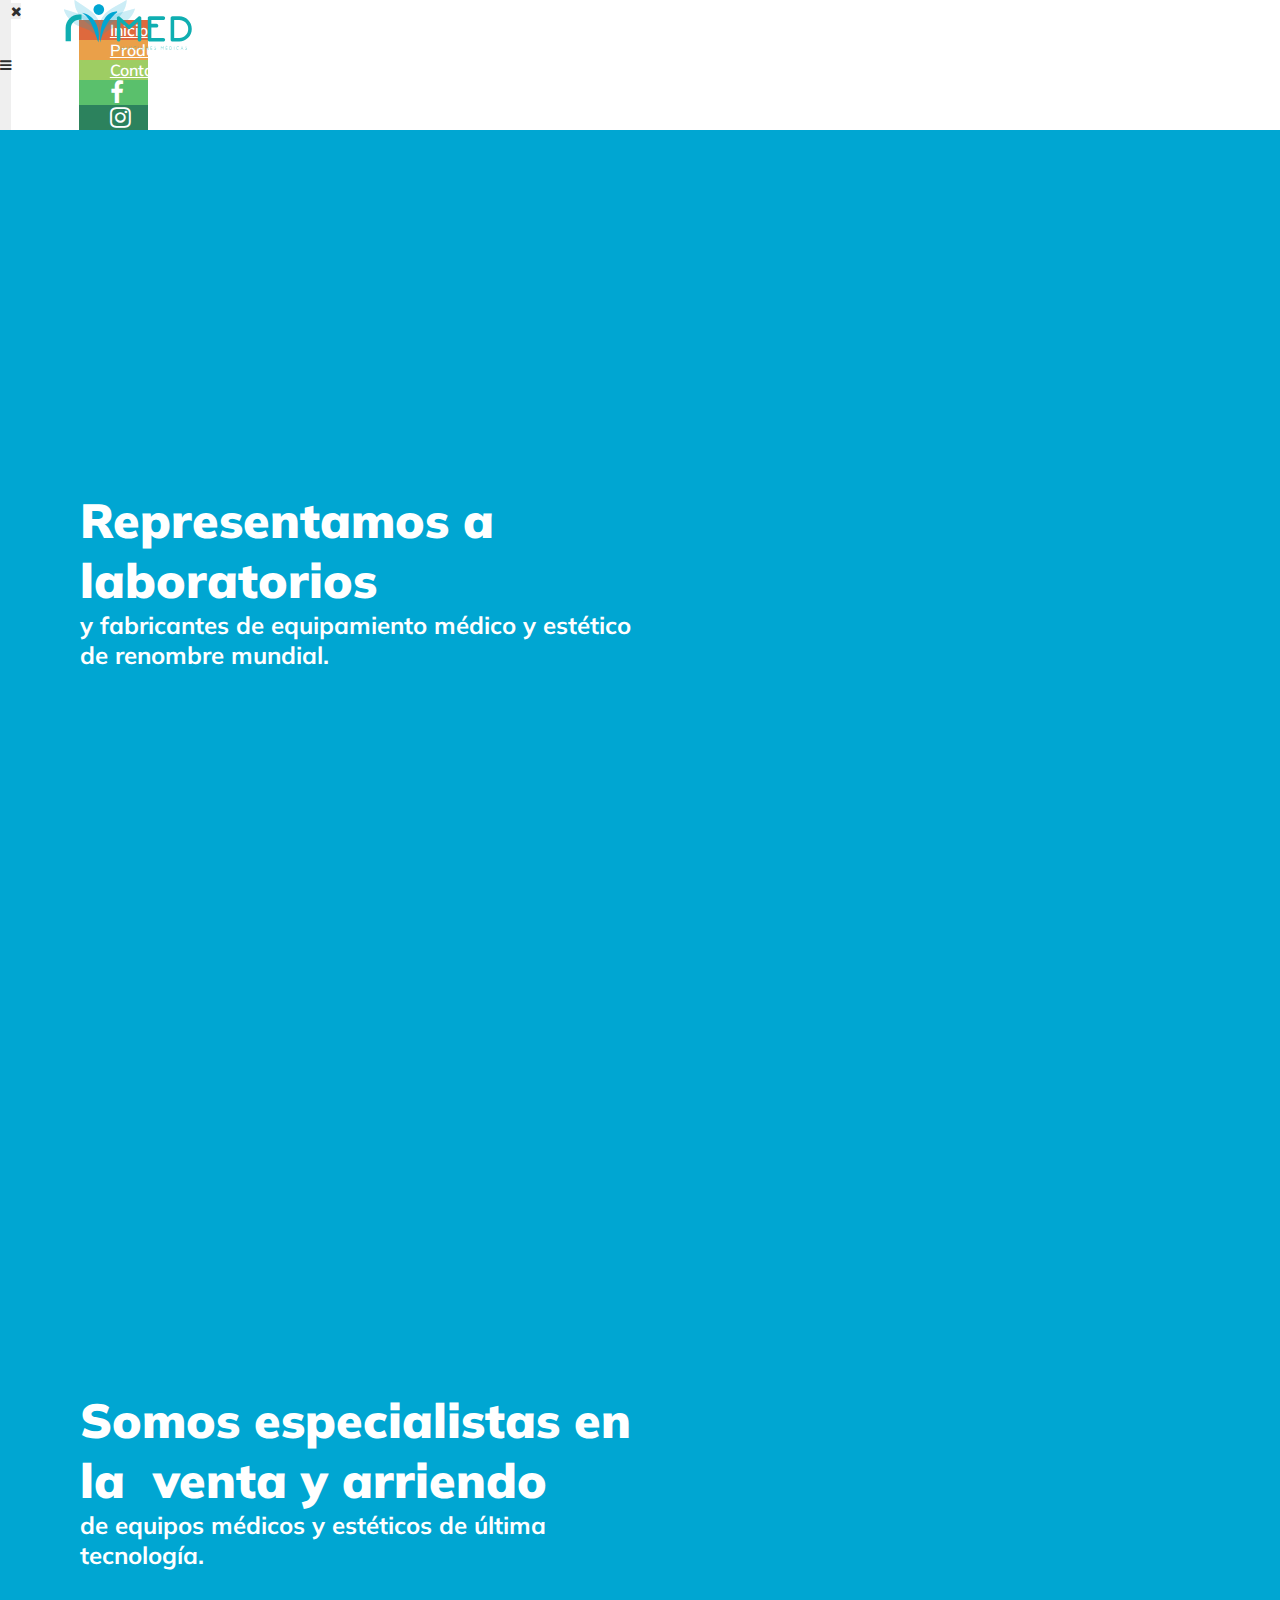
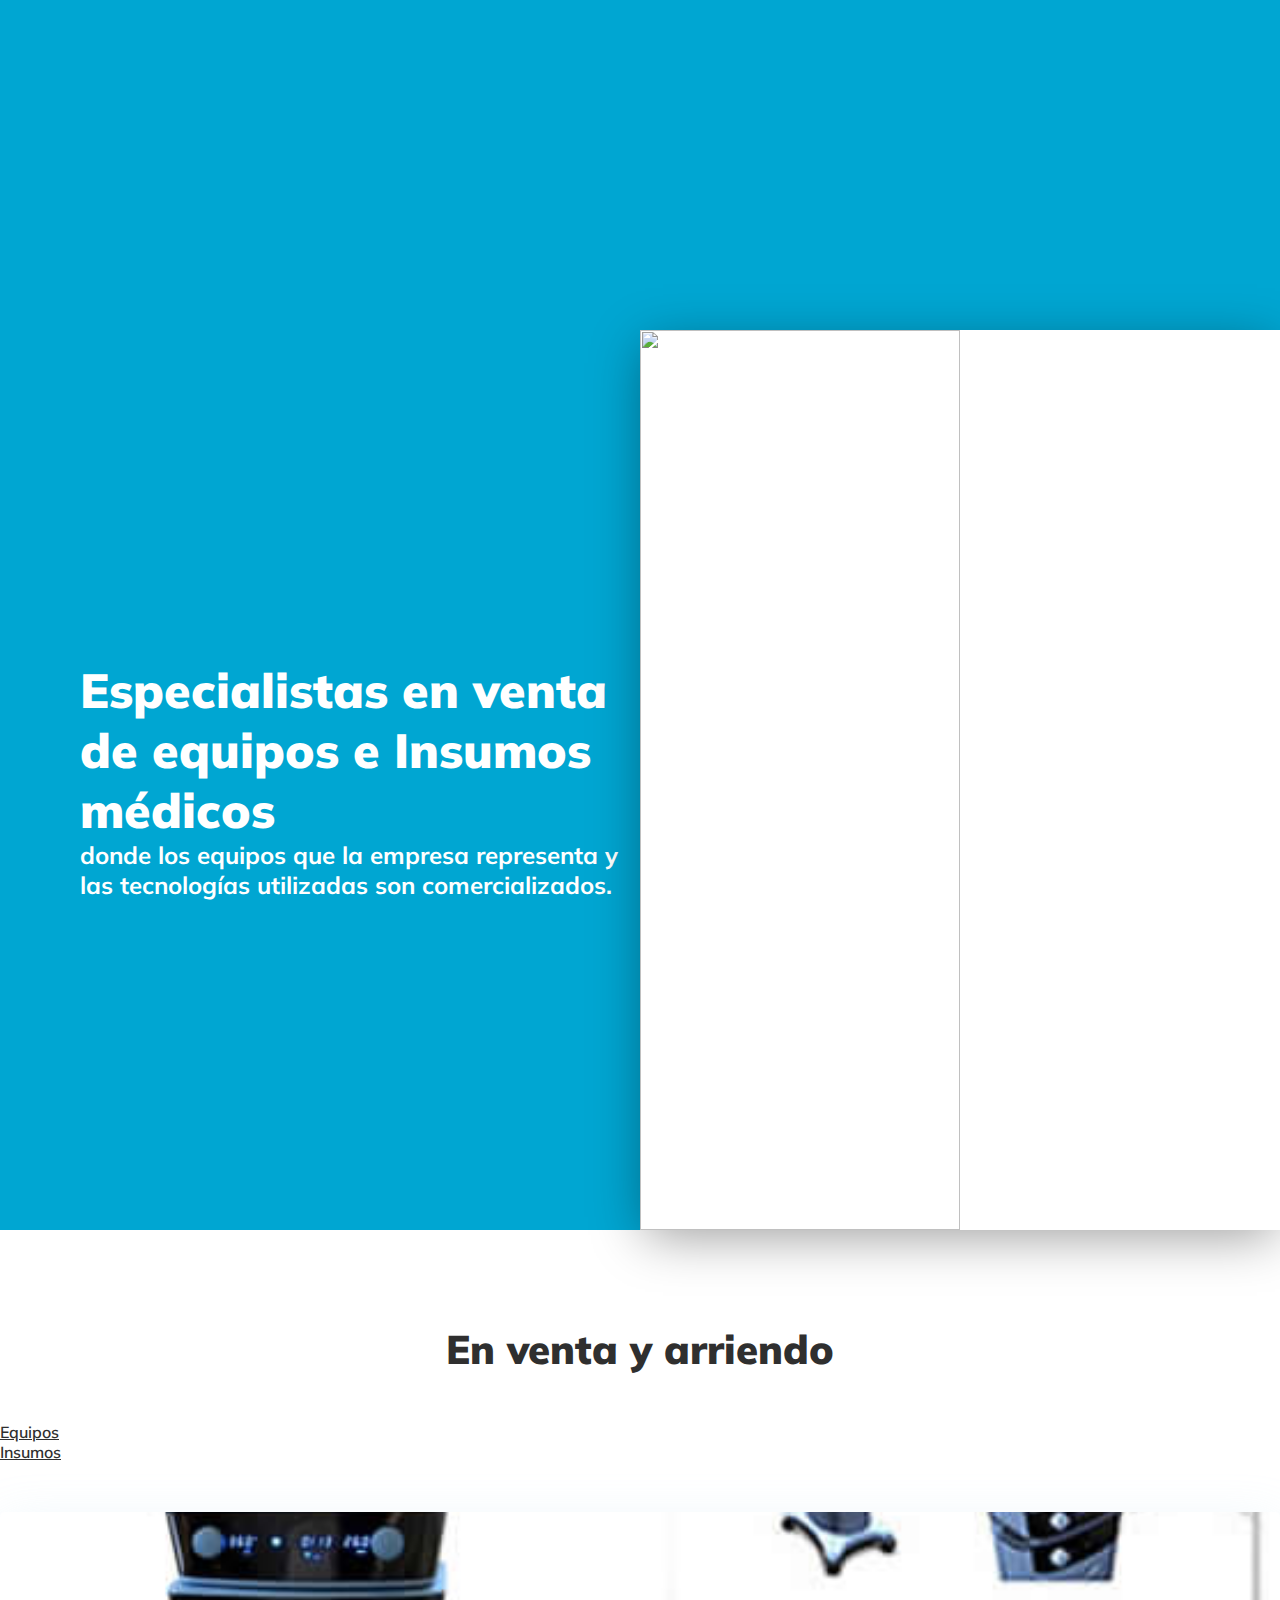
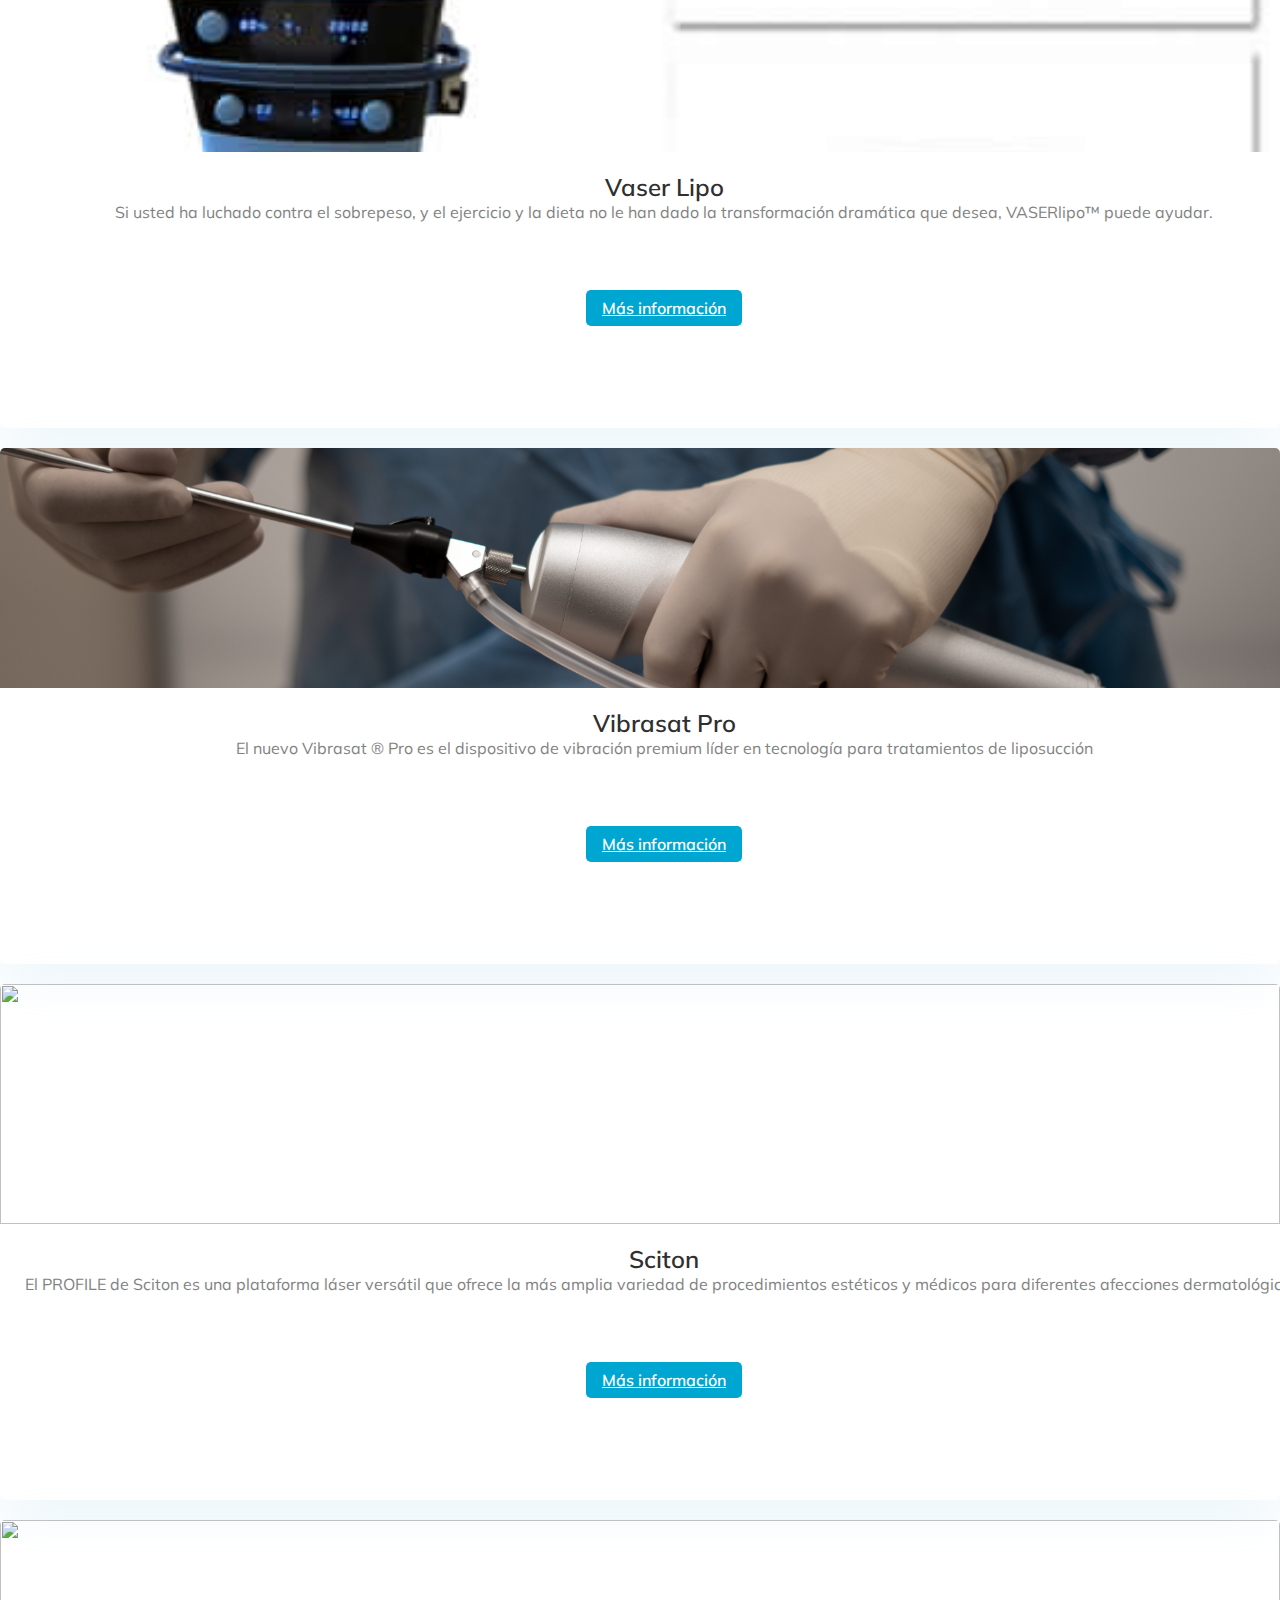
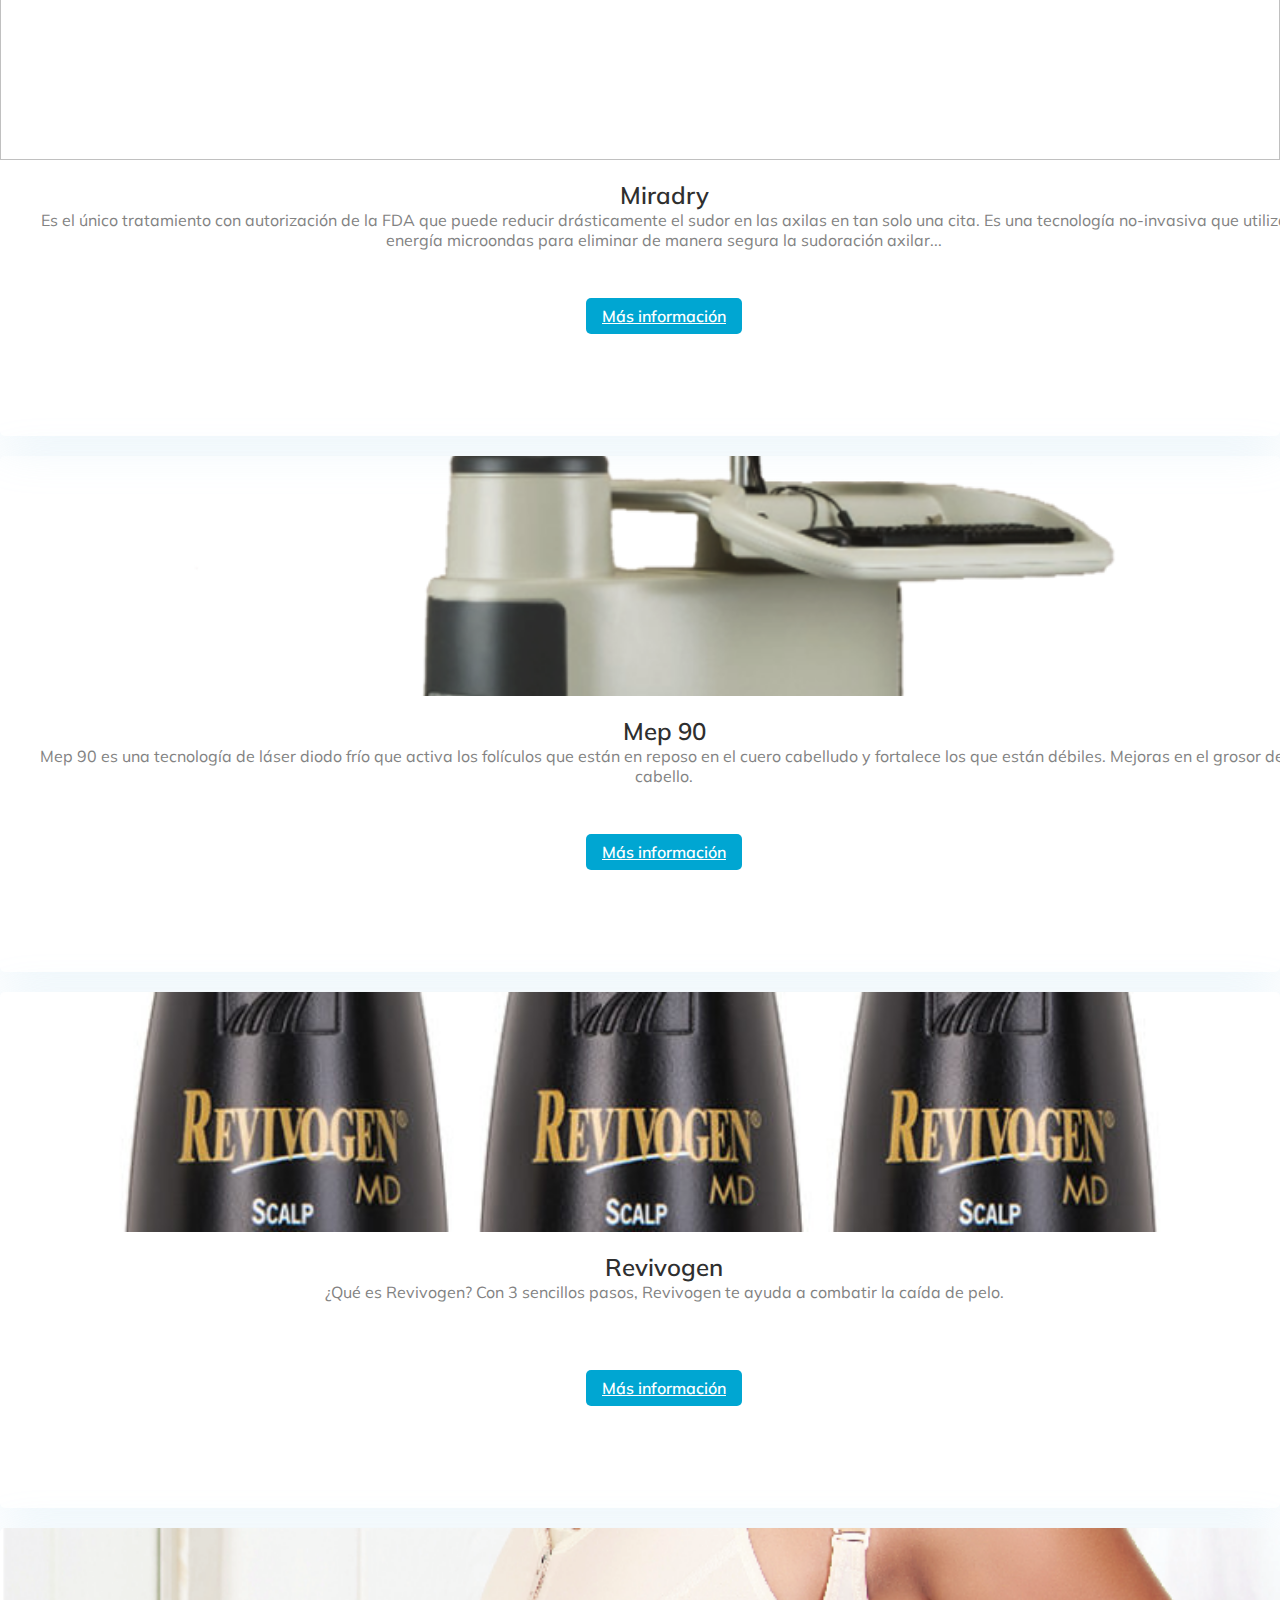
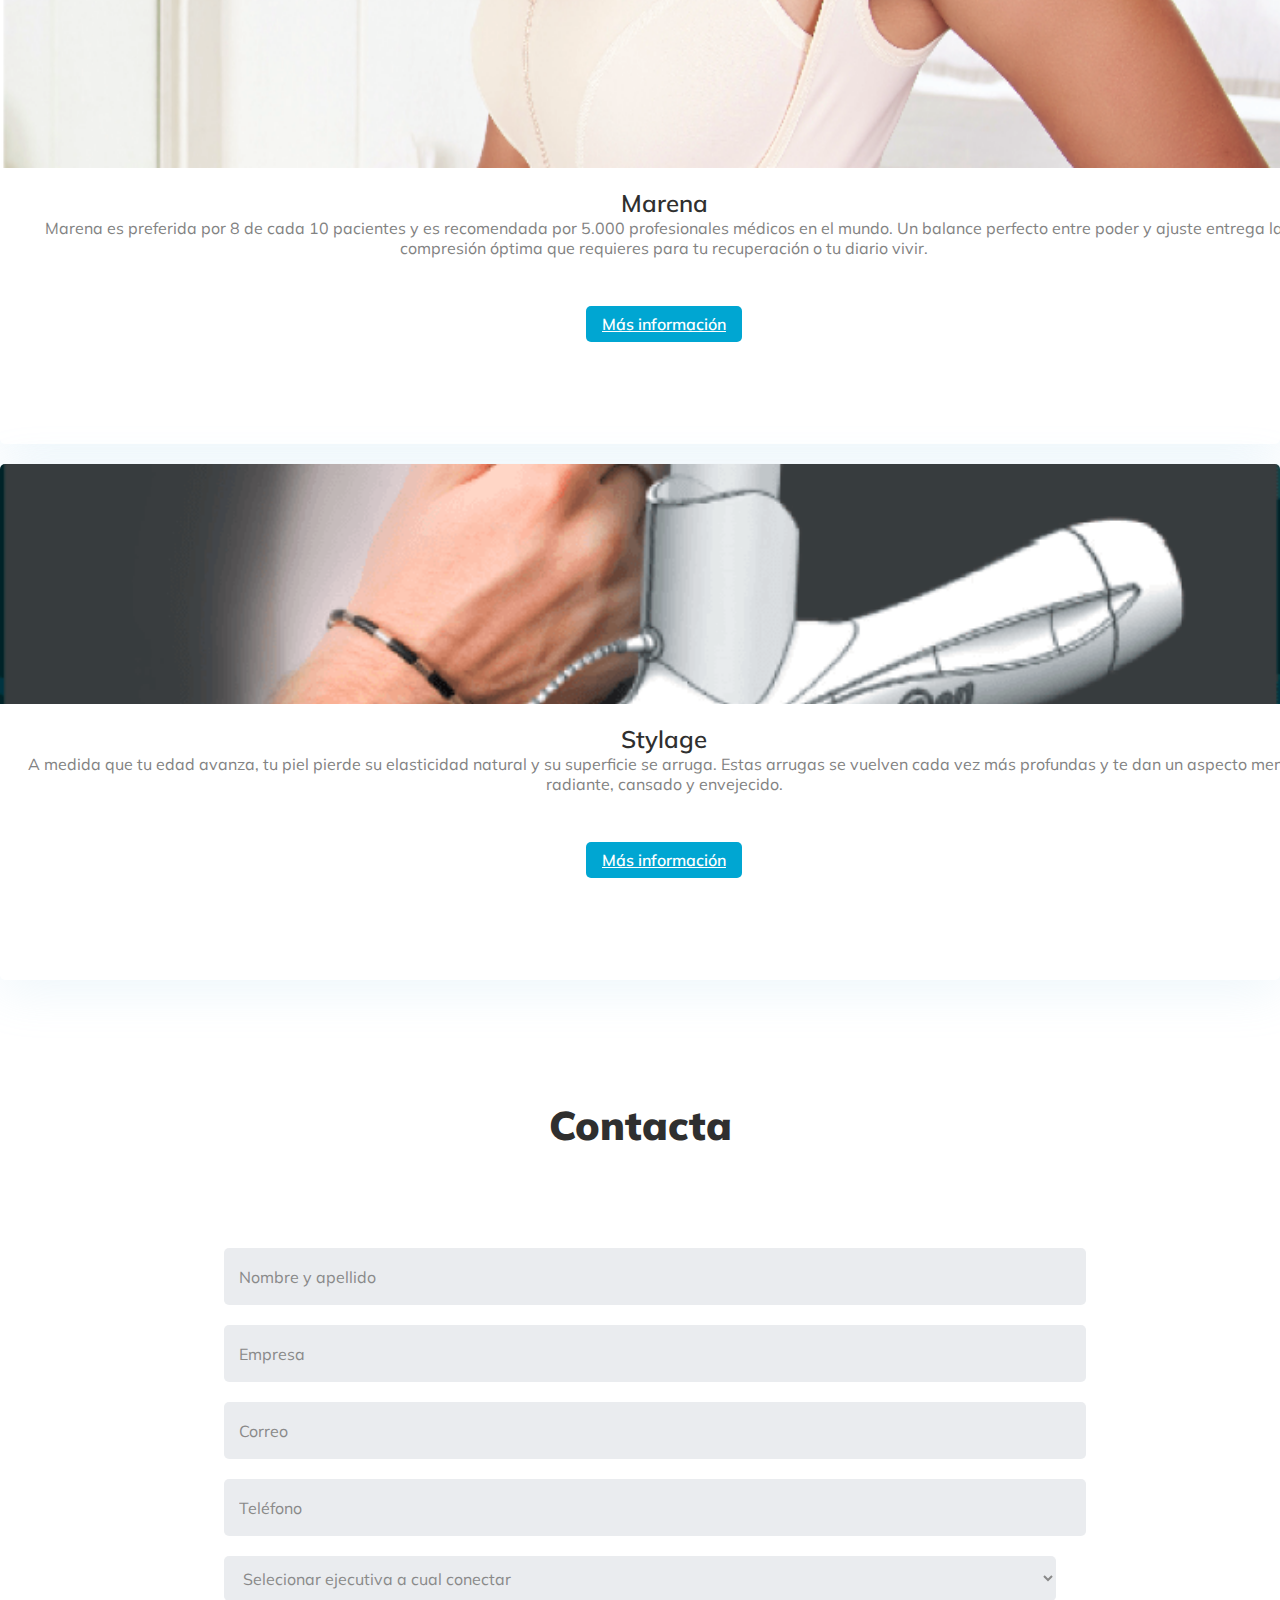
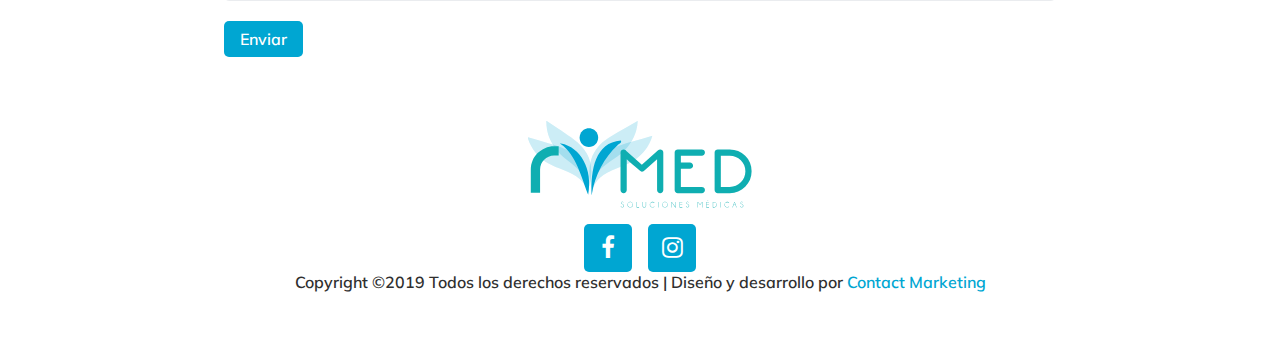
==== commit 2ded56bf: "Update index.html" ====
--- a/index.html
+++ b/index.html
@@ -88,7 +88,10 @@
     </div>
     <div class="item-banner">
       <div class="img-banner">
-        <img src="http://www.cocoonmedical.com/wp-content/uploads/2017/09/d12.jpg" alt="">
+        <video class="video-js vjs-big-play-centered vjs-fluid d-none d-sm-block" style="object-fit: cover;"
+          data-object-fit="cover" preload="auto" autoplay="true" muted="" loop="" playsinline="" poster=>
+          <source data-src="assets/img/5 seg 1.mp4" type="video/mp4" src="assets/img/5 seg 2.mp4">
+        </video>
       </div>
       <div class="mask-banner">
         <div class="text-banner">
@@ -373,4 +376,4 @@
   <script type="text/javascript" src="assets/js/offcanvas.js"></script>
 </body>
 
-</html>+</html>
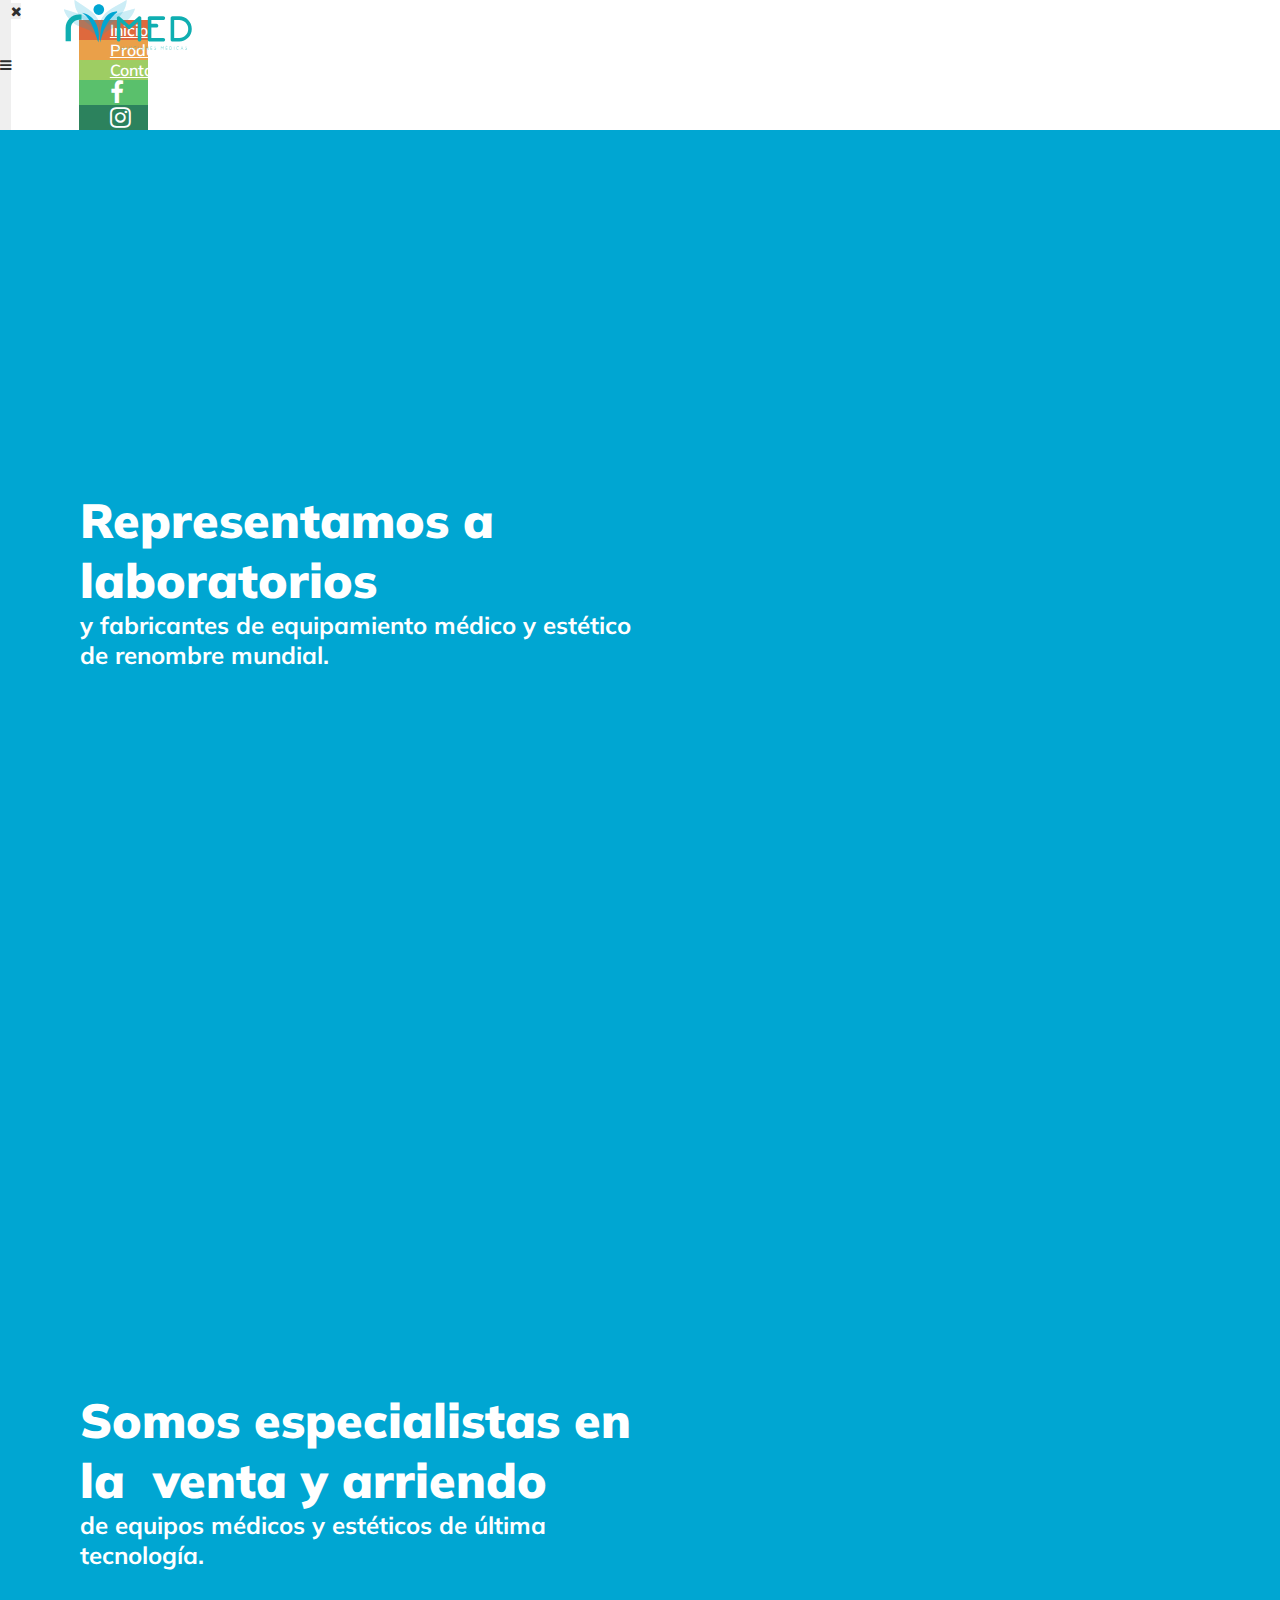
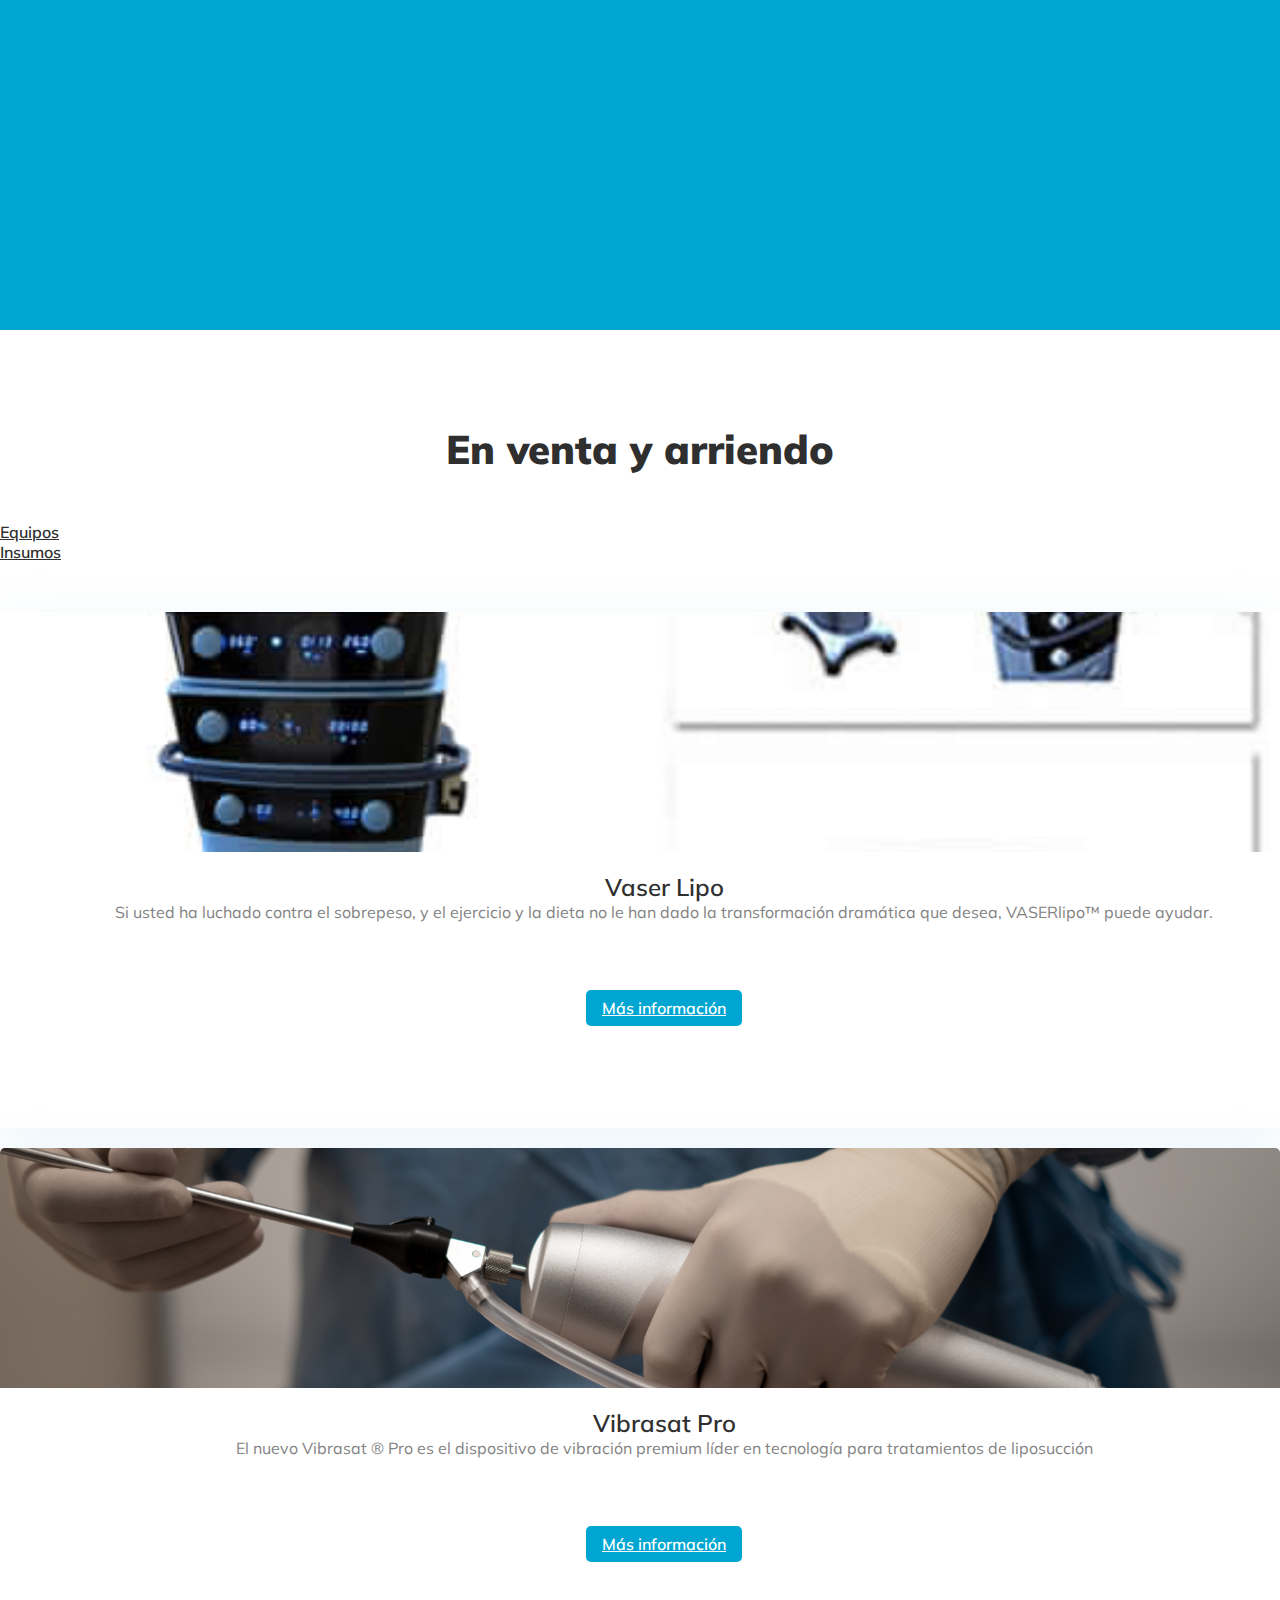
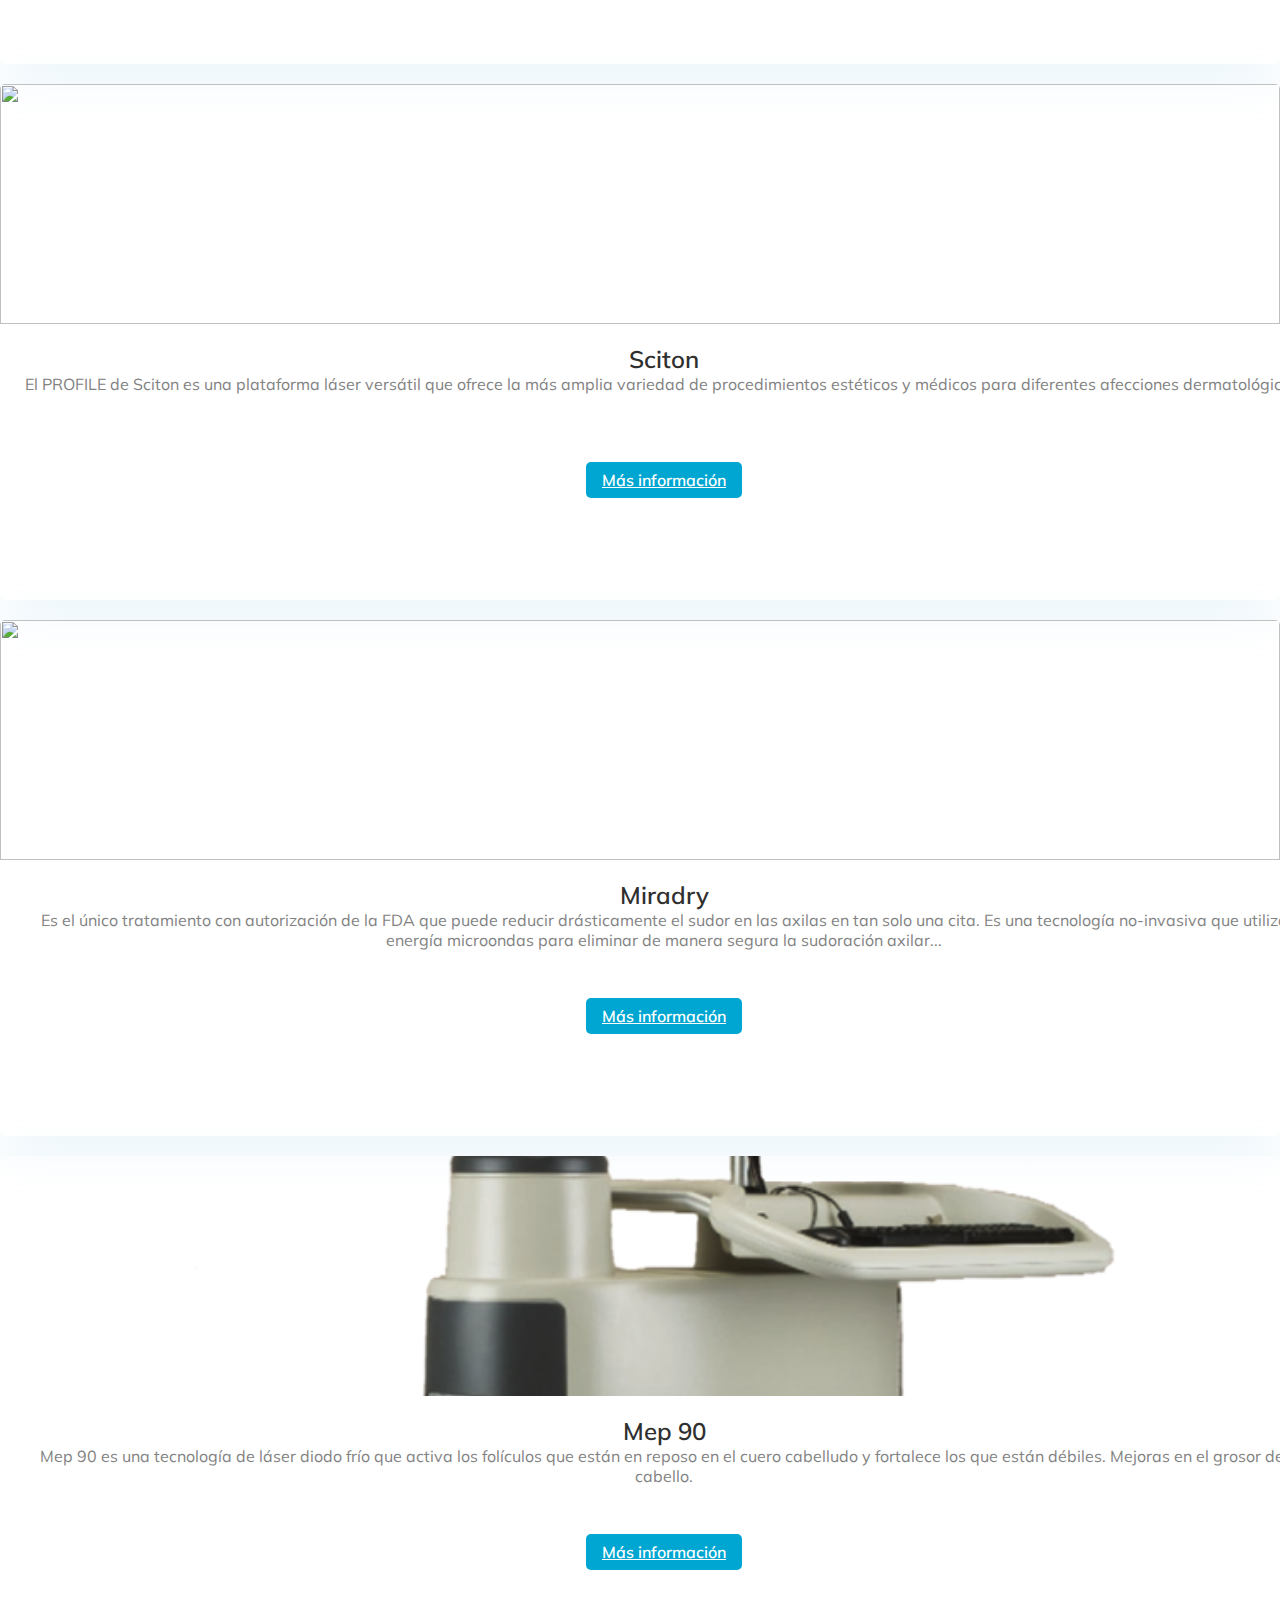
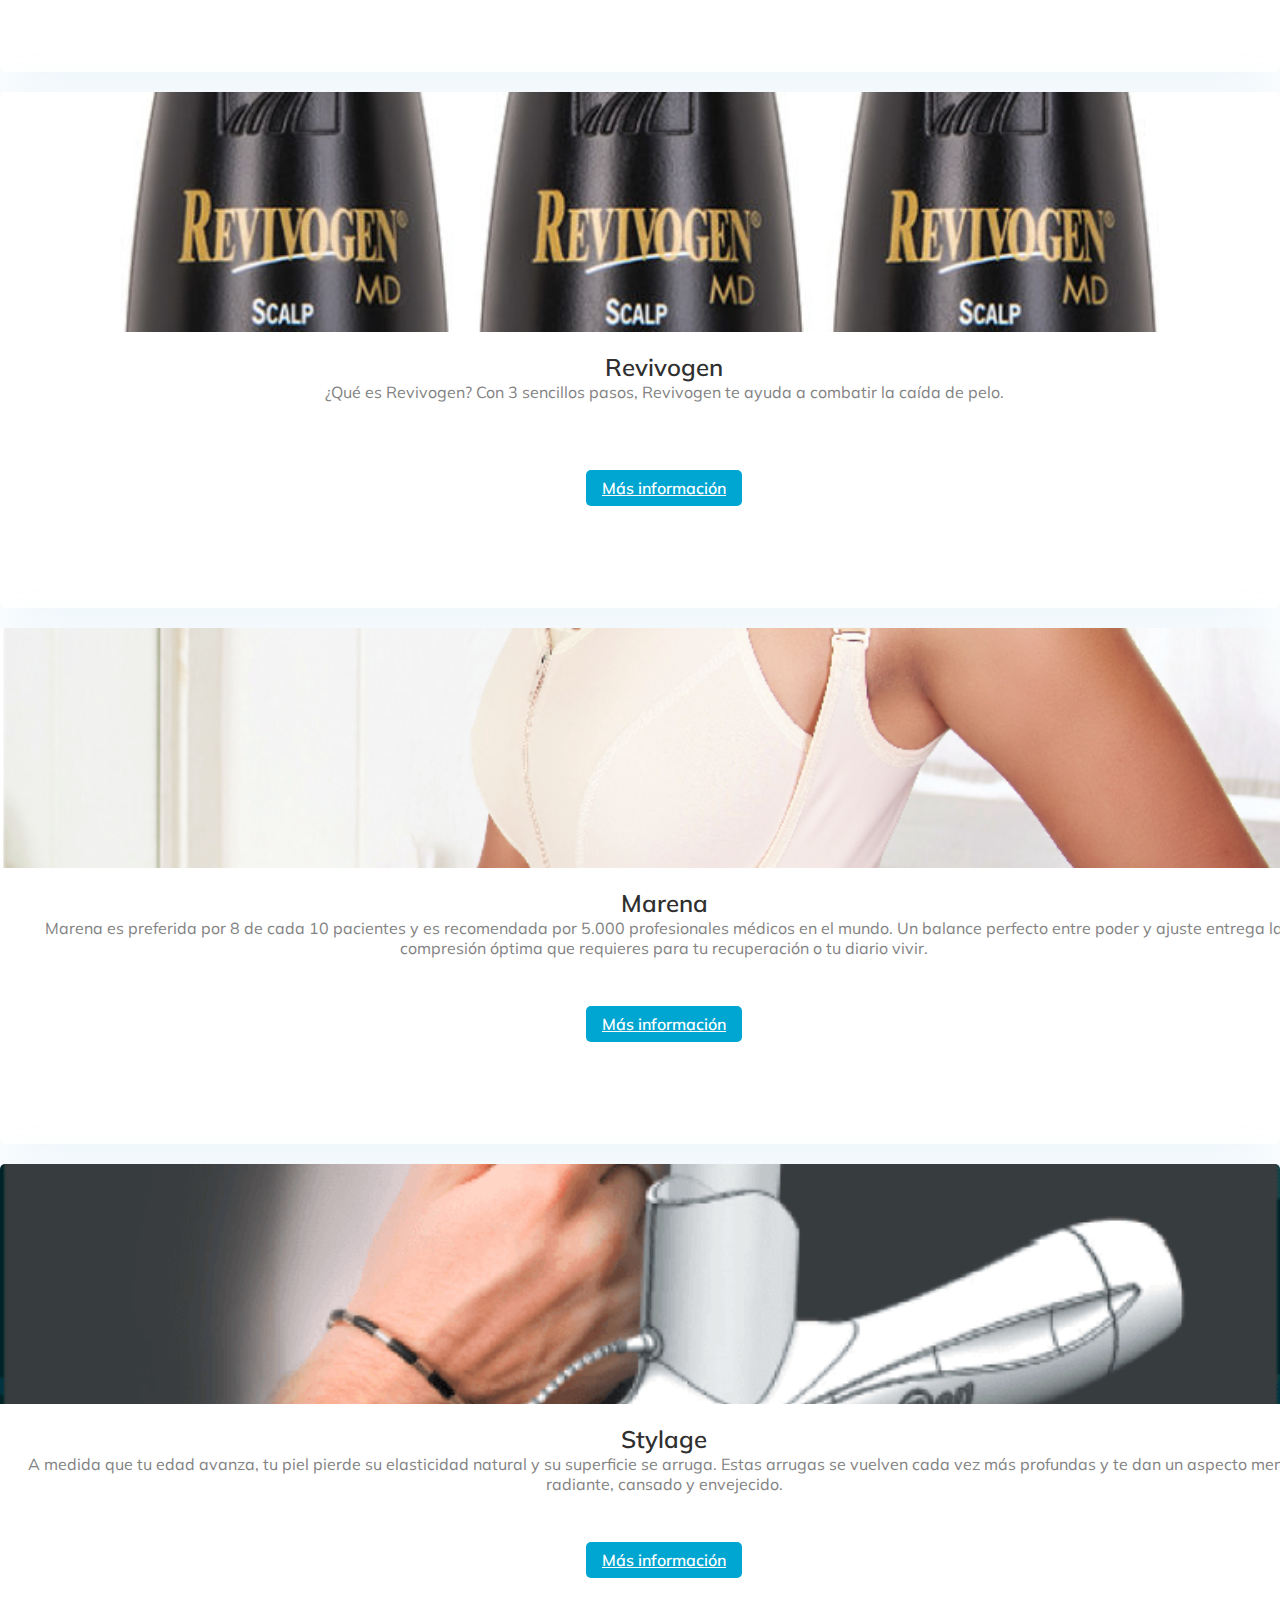
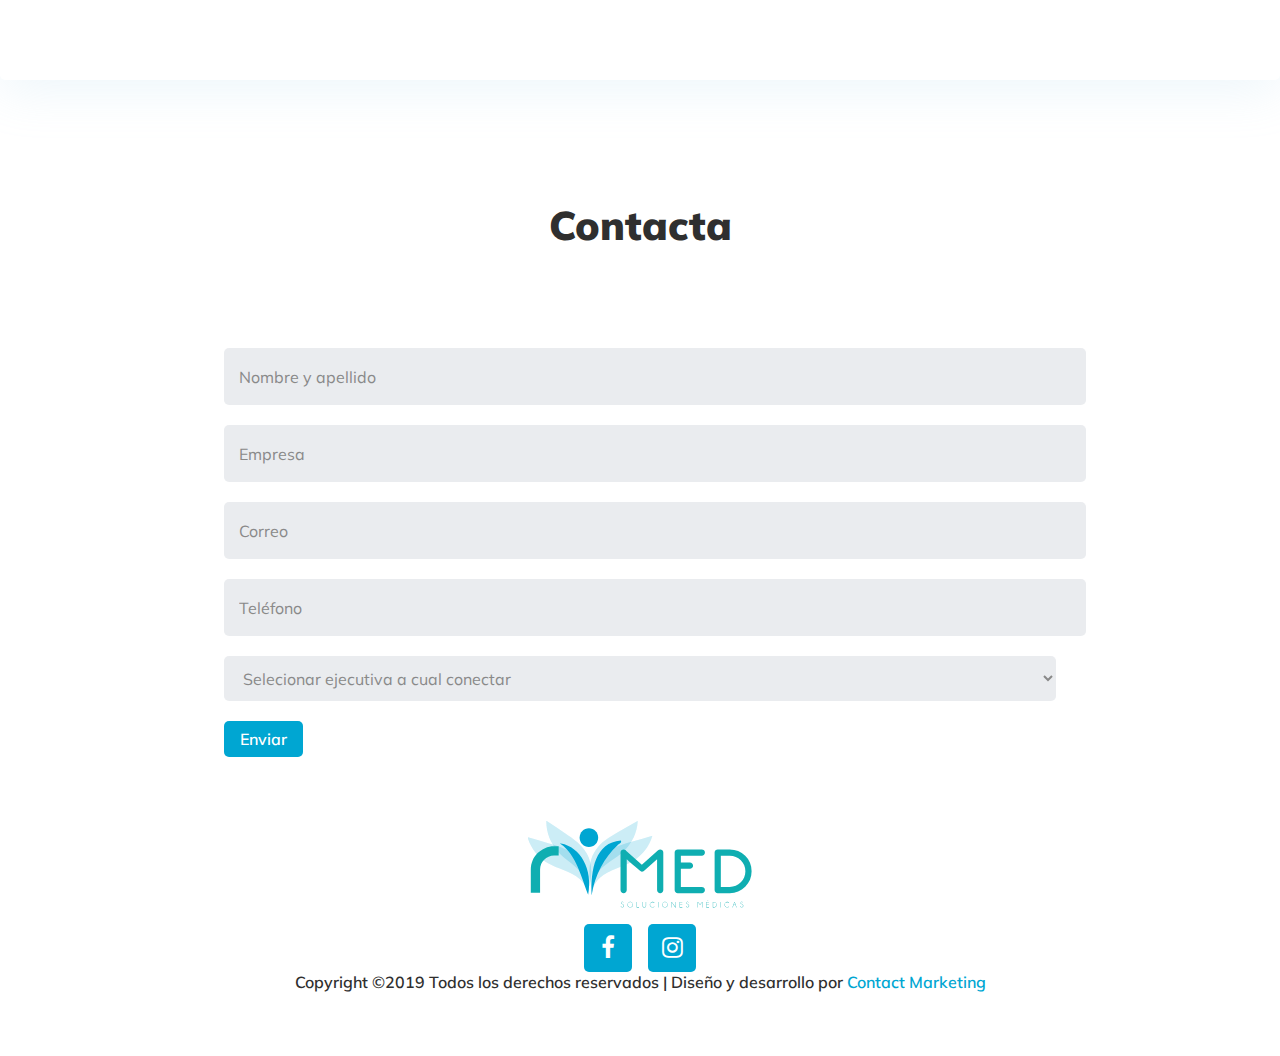
==== commit 95f3f4ba: "Update index.html" ====
--- a/index.html
+++ b/index.html
@@ -101,19 +101,7 @@
         </div>
       </div>
     </div>
-    <div class="item-banner">
-      <div class="img-banner">
-        <img src="http://www.cocoonmedical.com/wp-content/uploads/2017/09/d12.jpg" alt="">
-      </div>
-      <div class="mask-banner">
-        <div class="text-banner">
-          <h2 class="title-banner wow animated fadeIn" , style="visibility: visible; animation-delay: .4s;">
-            Especialistas en venta de equipos e Insumos médicos</h2>
-          <h3 class="subtitle-banner"> donde los equipos que la empresa representa
-            y las tecnologías utilizadas son comercializados.</h3>
-        </div>
-      </div>
-    </div>
+
   </section>
   <!-- END BANNER -->
   <!-- PRODUCTS -->
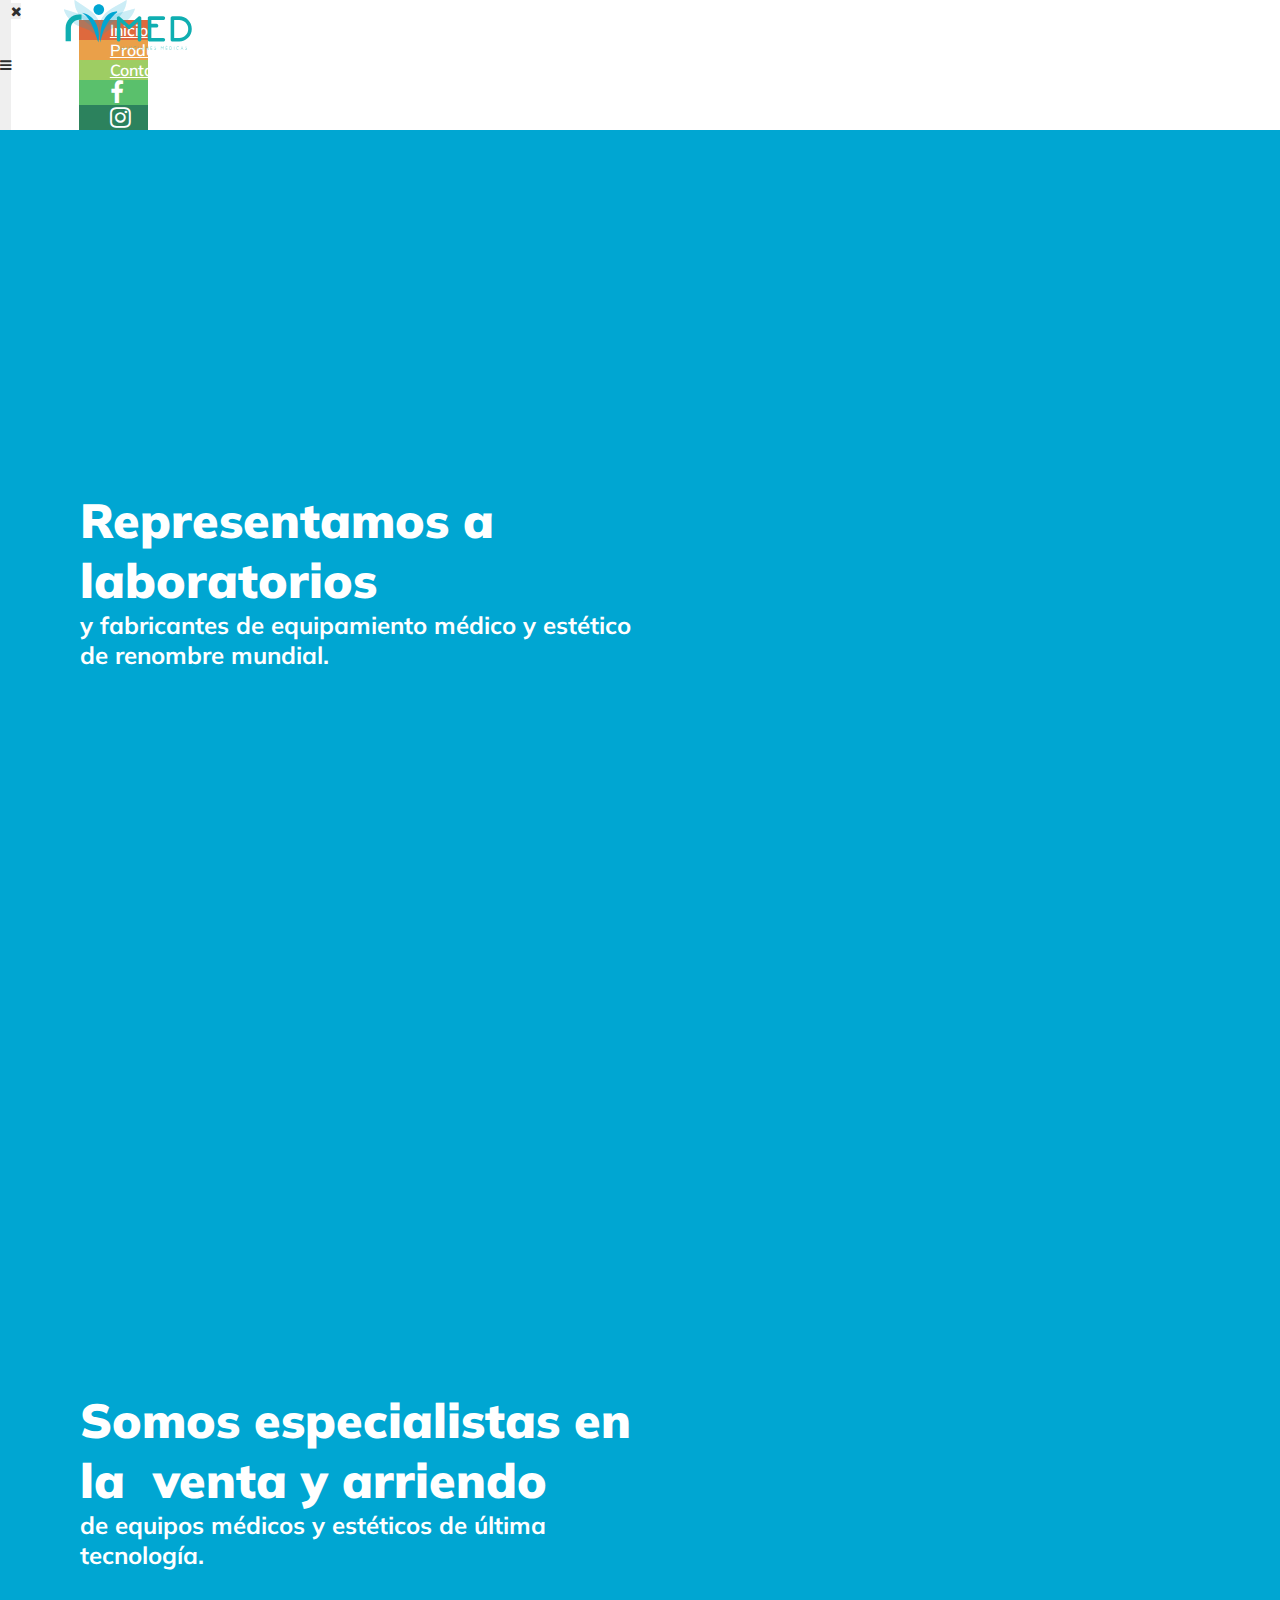
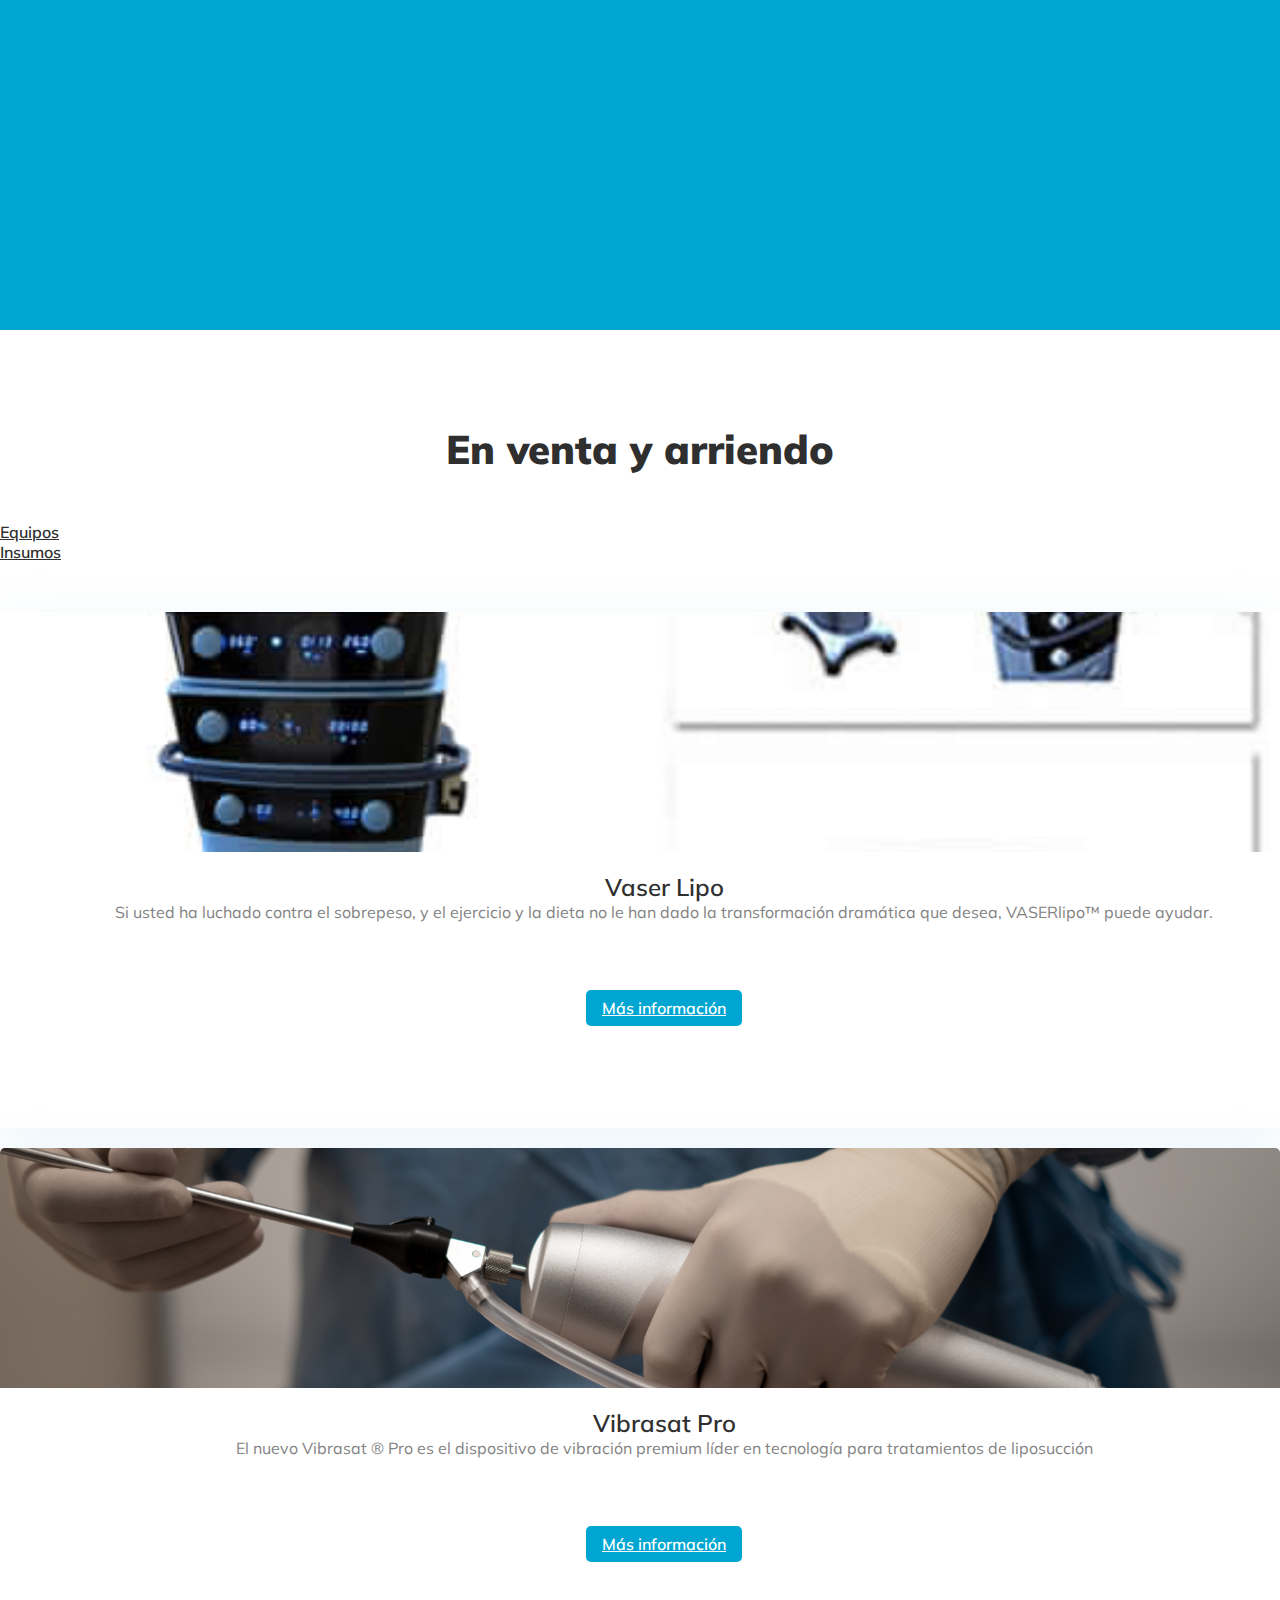
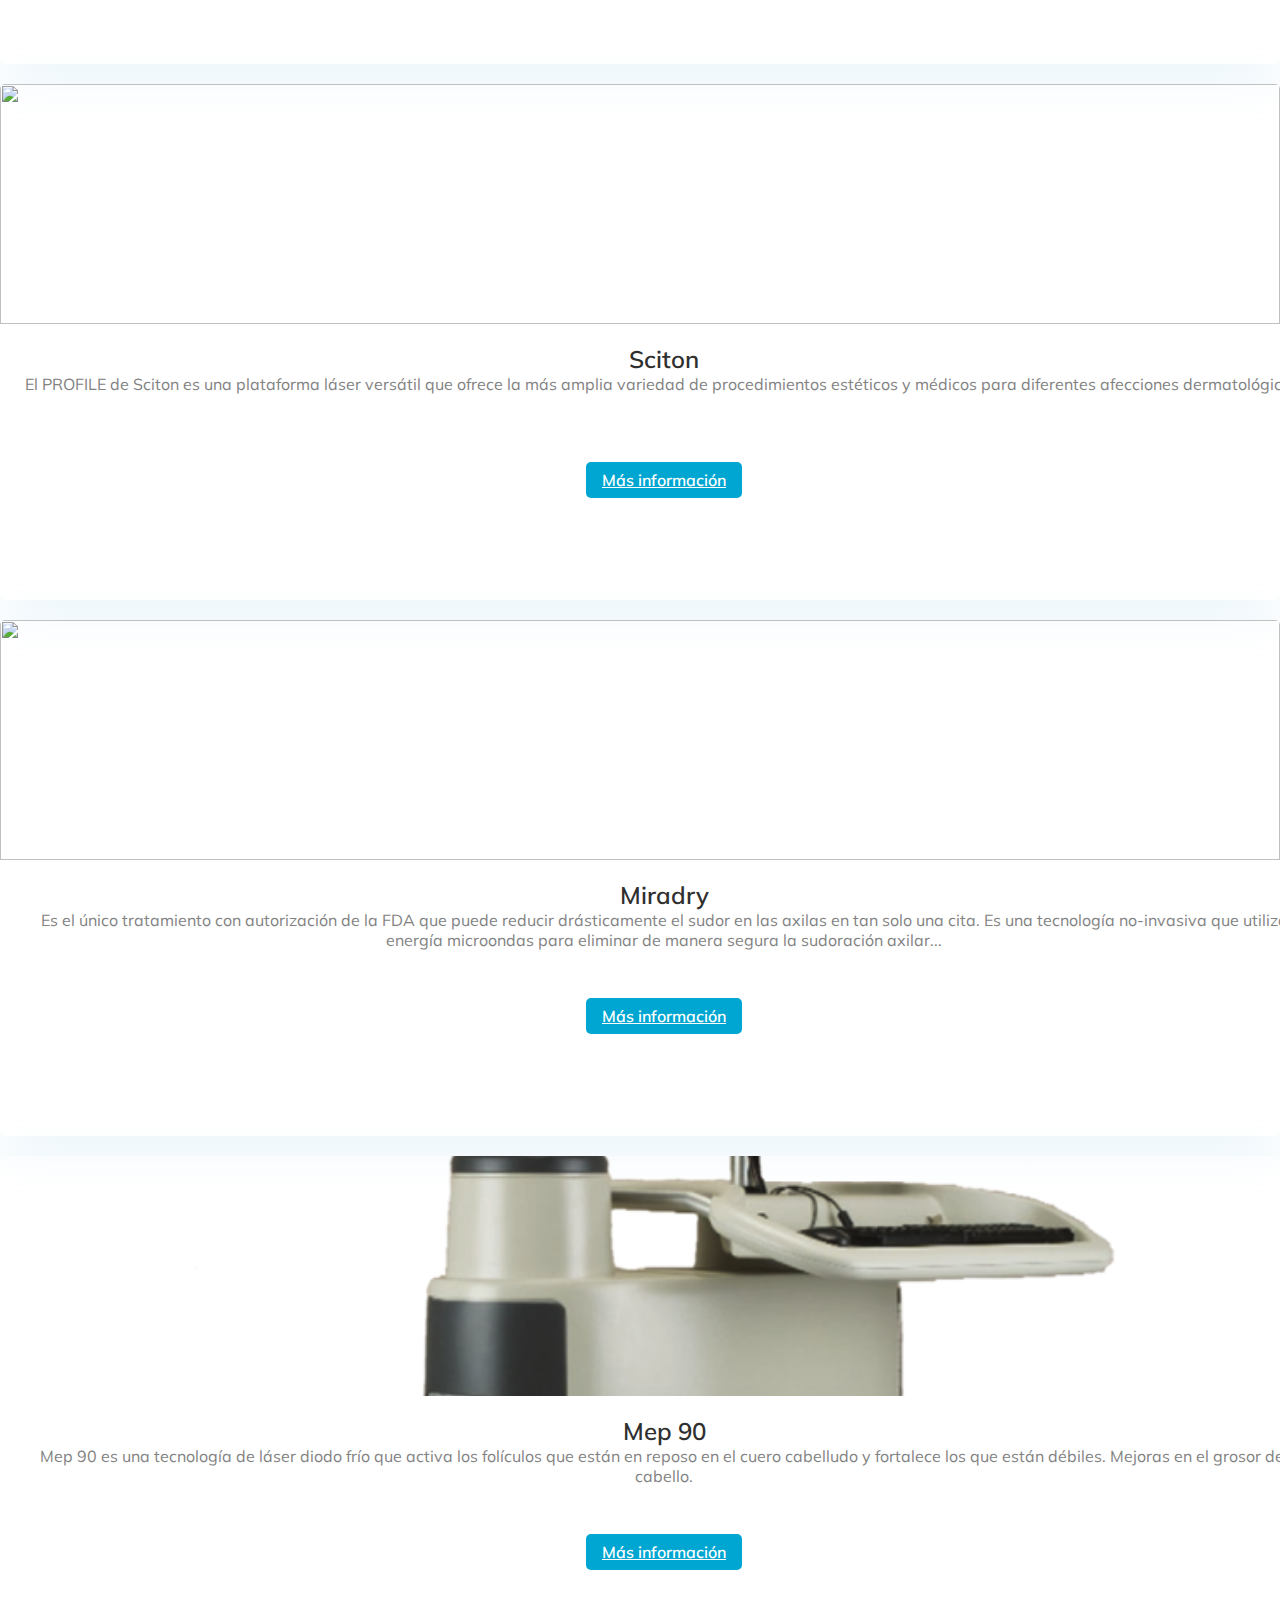
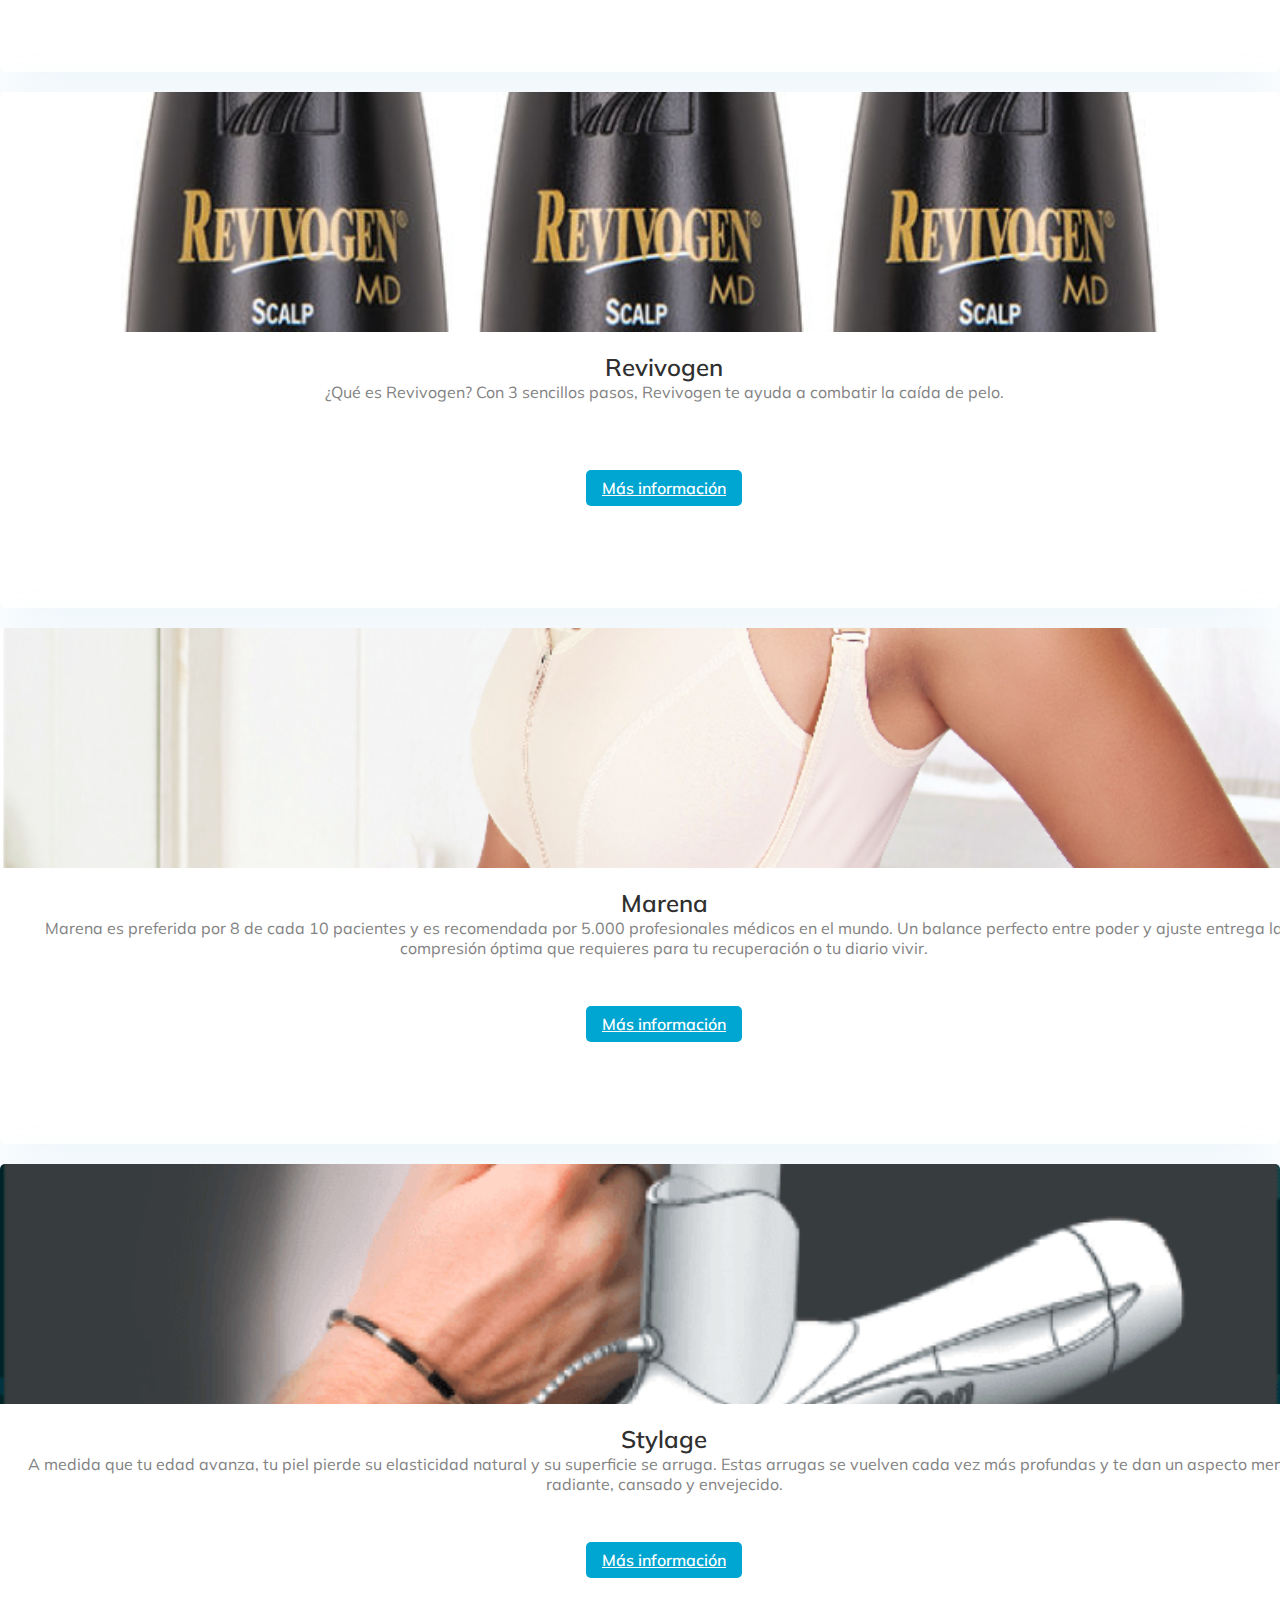
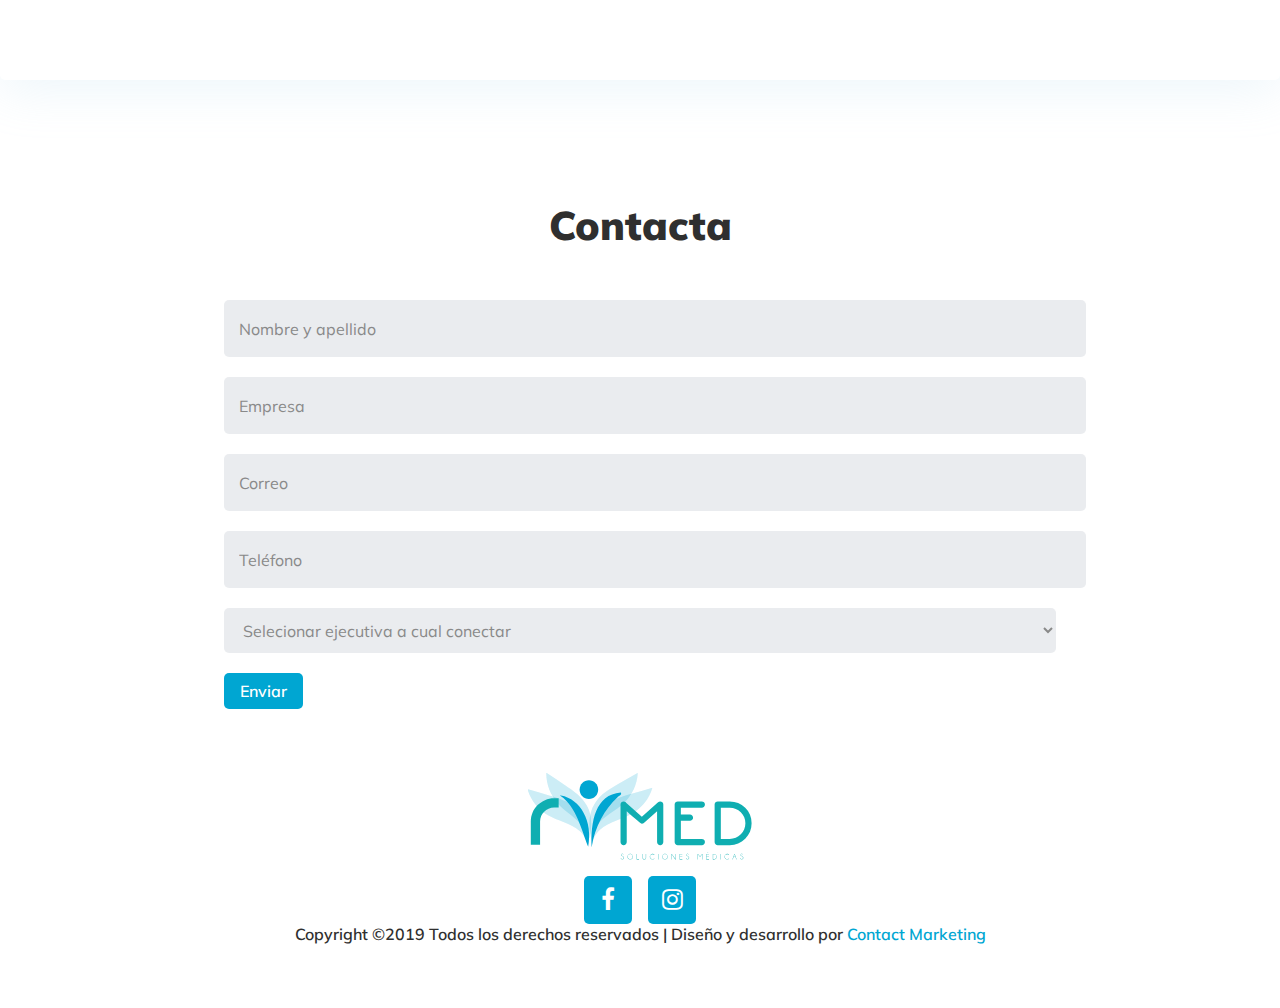
==== commit ae81a765: "Update index.html" ====
--- a/index.html
+++ b/index.html
@@ -75,7 +75,7 @@
       <div class="img-banner">
         <video class="video-js vjs-big-play-centered vjs-fluid d-none d-sm-block" style="object-fit: cover;"
           data-object-fit="cover" preload="auto" autoplay="true" muted="" loop="" playsinline="" poster=>
-          <source data-src="assets/img/5 seg 2.mp4" type="video/mp4" src="assets/img/5 seg 2.mp4">
+          <source data-src="assets/img/5 seg 2.mp4" type="video/mp4" src="assets/img/5 seg 1.mp4">
         </video> </div>
       <div class="mask-banner">
         <div class="text-banner">
@@ -312,6 +312,9 @@
                 <option selected>Selecionar ejecutiva a cual conectar </option>
                 <option value="1">Daniella Román</option>
                 <option value="2">Karen Ramirez</option>
+                <option value="3">Amalia Urrutia</option>
+                <option value="4">Elizabeth Garrido</option>
+                <option value="5">Tania Avilés</option>
               </select>
             </div>
 
--- a/assets/css/main.css
+++ b/assets/css/main.css
@@ -3,6 +3,10 @@
 body {
   font-family: 'Muli', sans-serif;
 
+}
+
+.main-contact .title-section{
+  margin-bottom: 0;
 }
 
 html {
@@ -63,6 +67,7 @@
 .nav-custom {
   color: #fff !important;
   /* padding-top: 0; */
+  text-align: center;
   transition: .5s;
   /* padding-bottom: 0; */
   font-weight: 600;
@@ -794,4 +799,4 @@
 
 .nav-pills li a {
   font-weight: 600;
-}+}
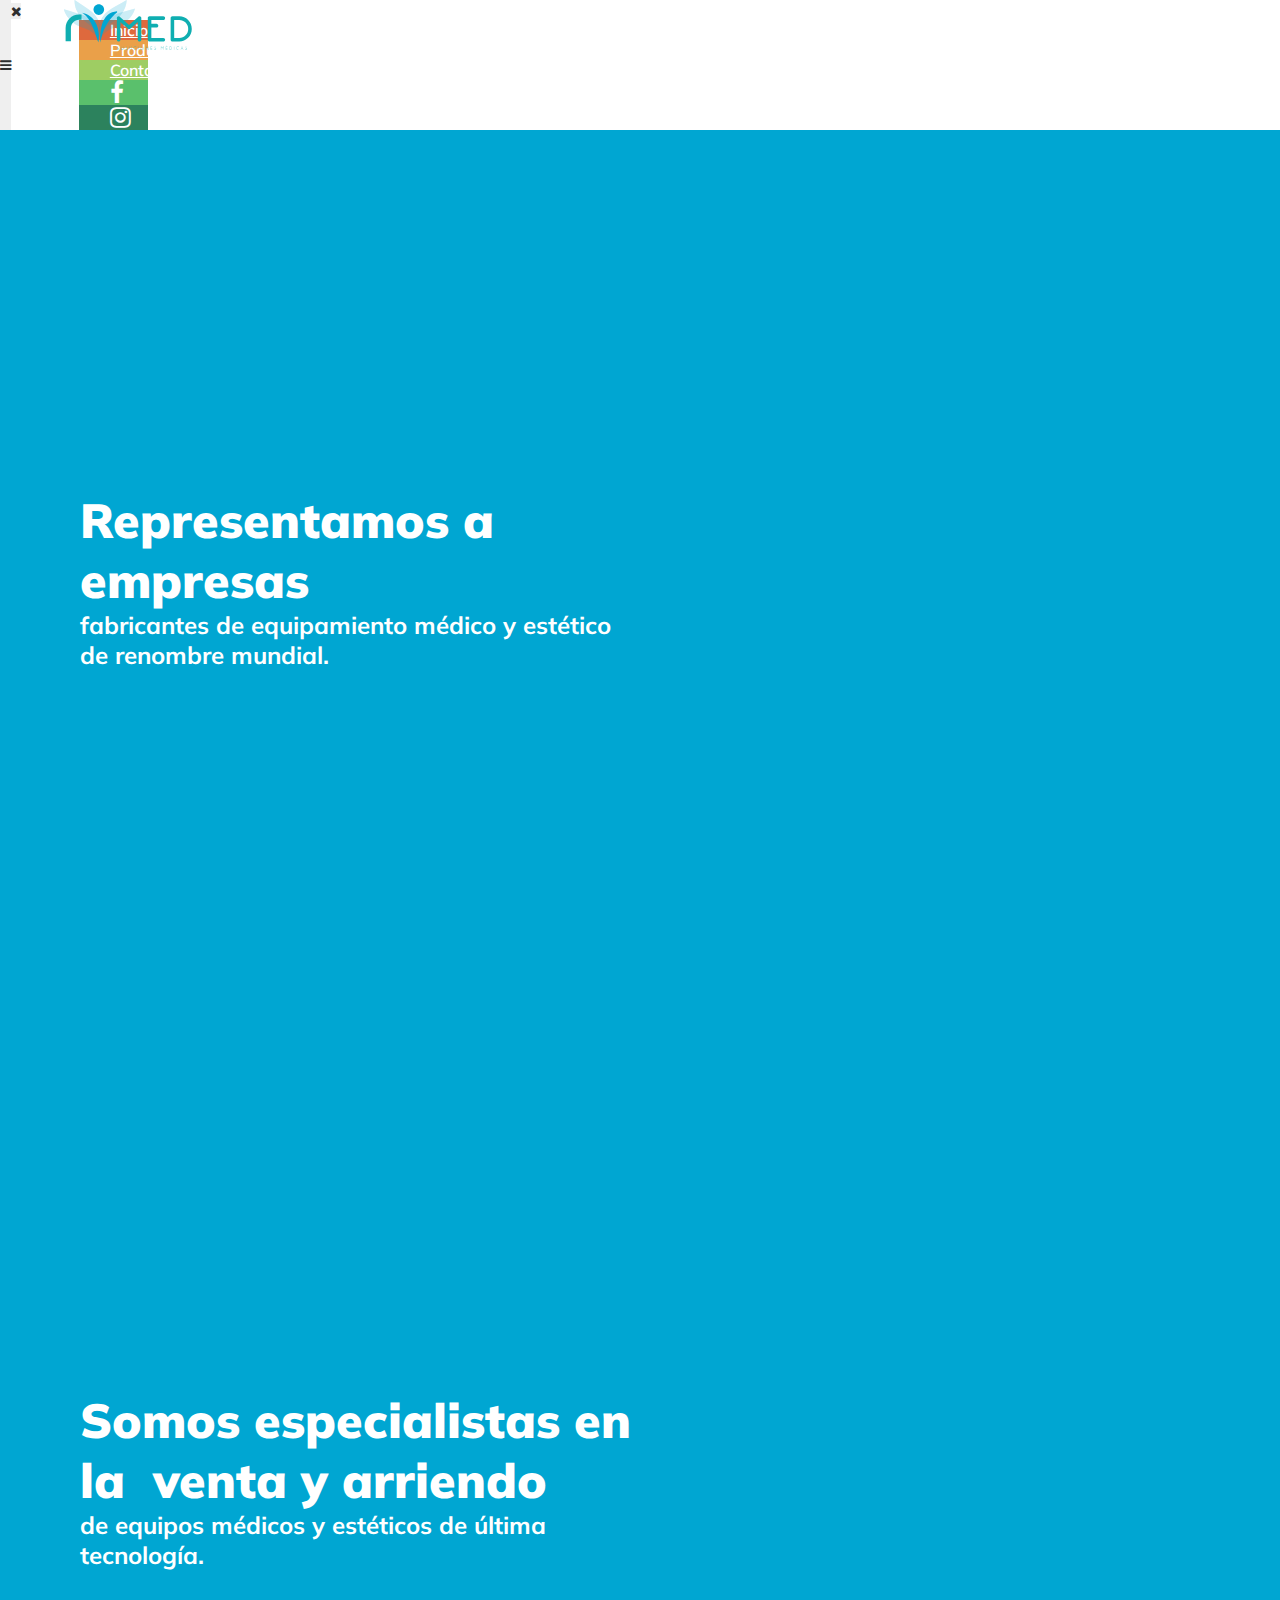
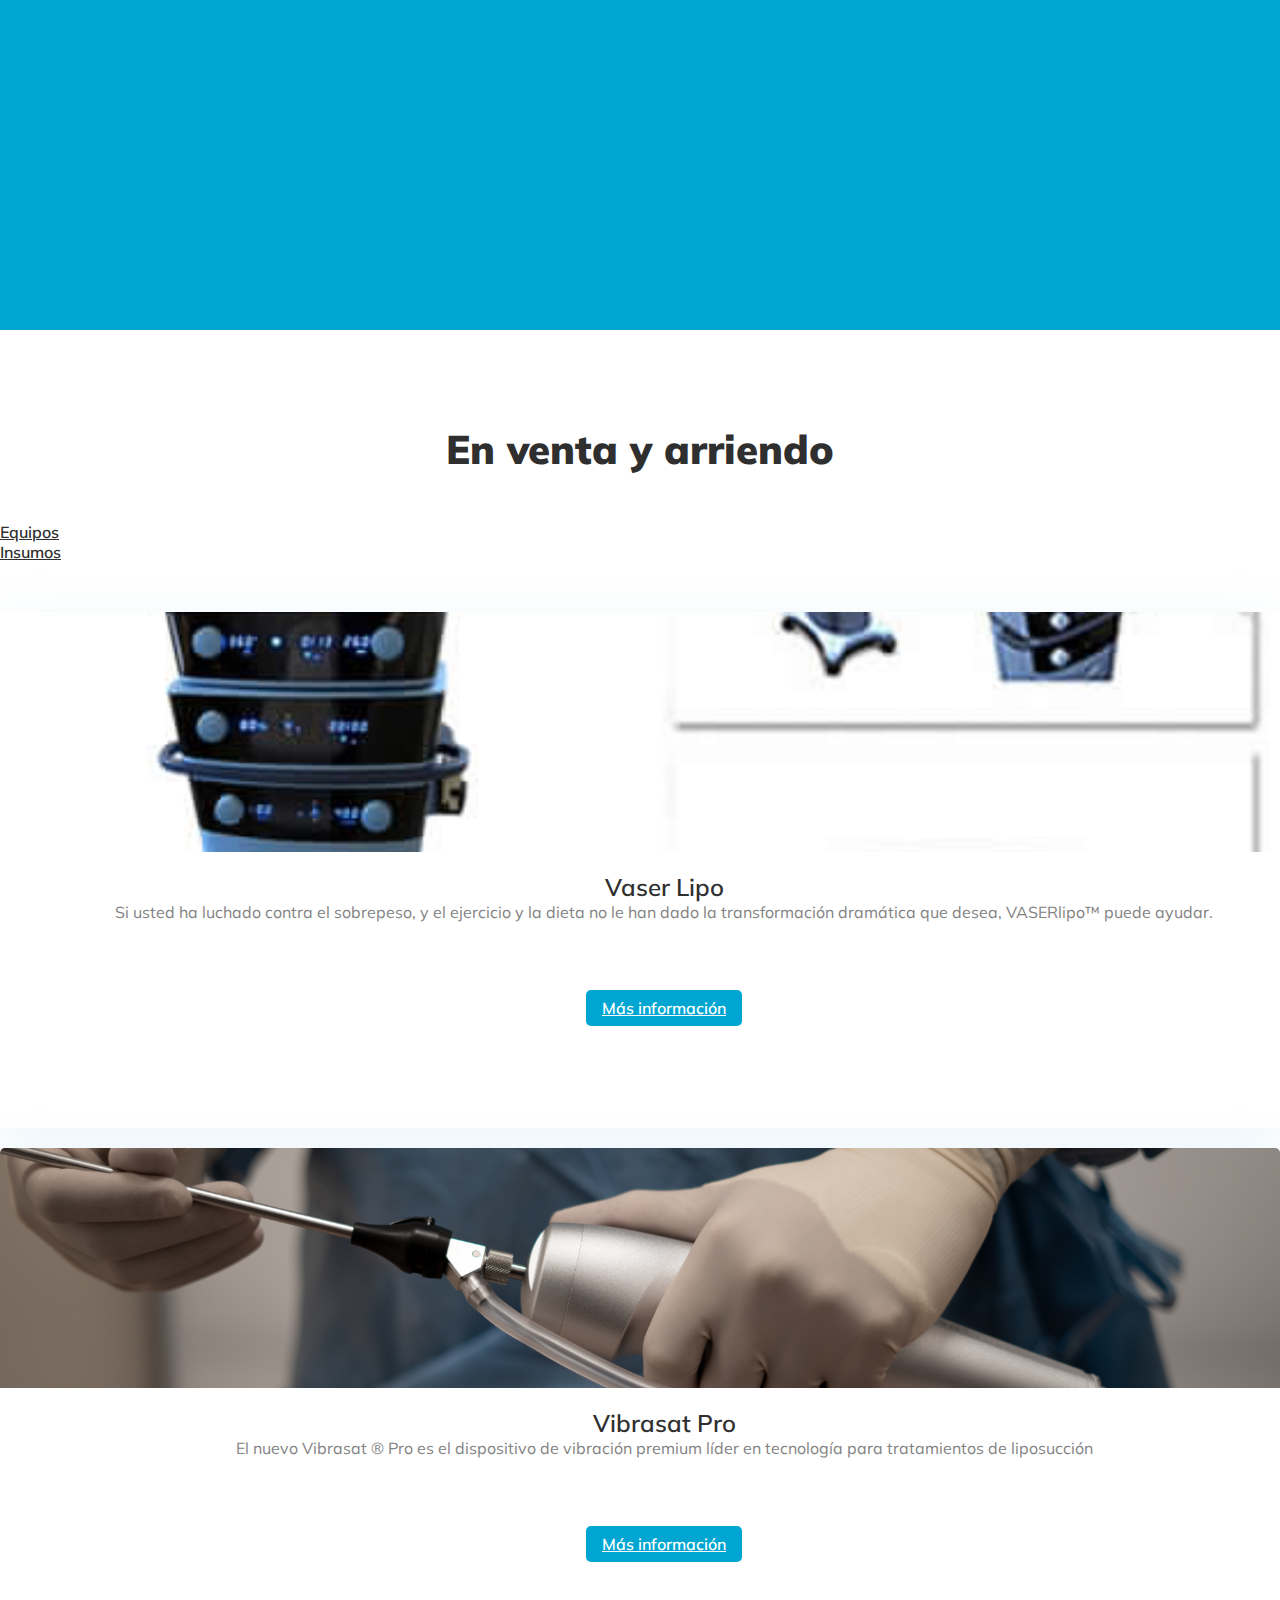
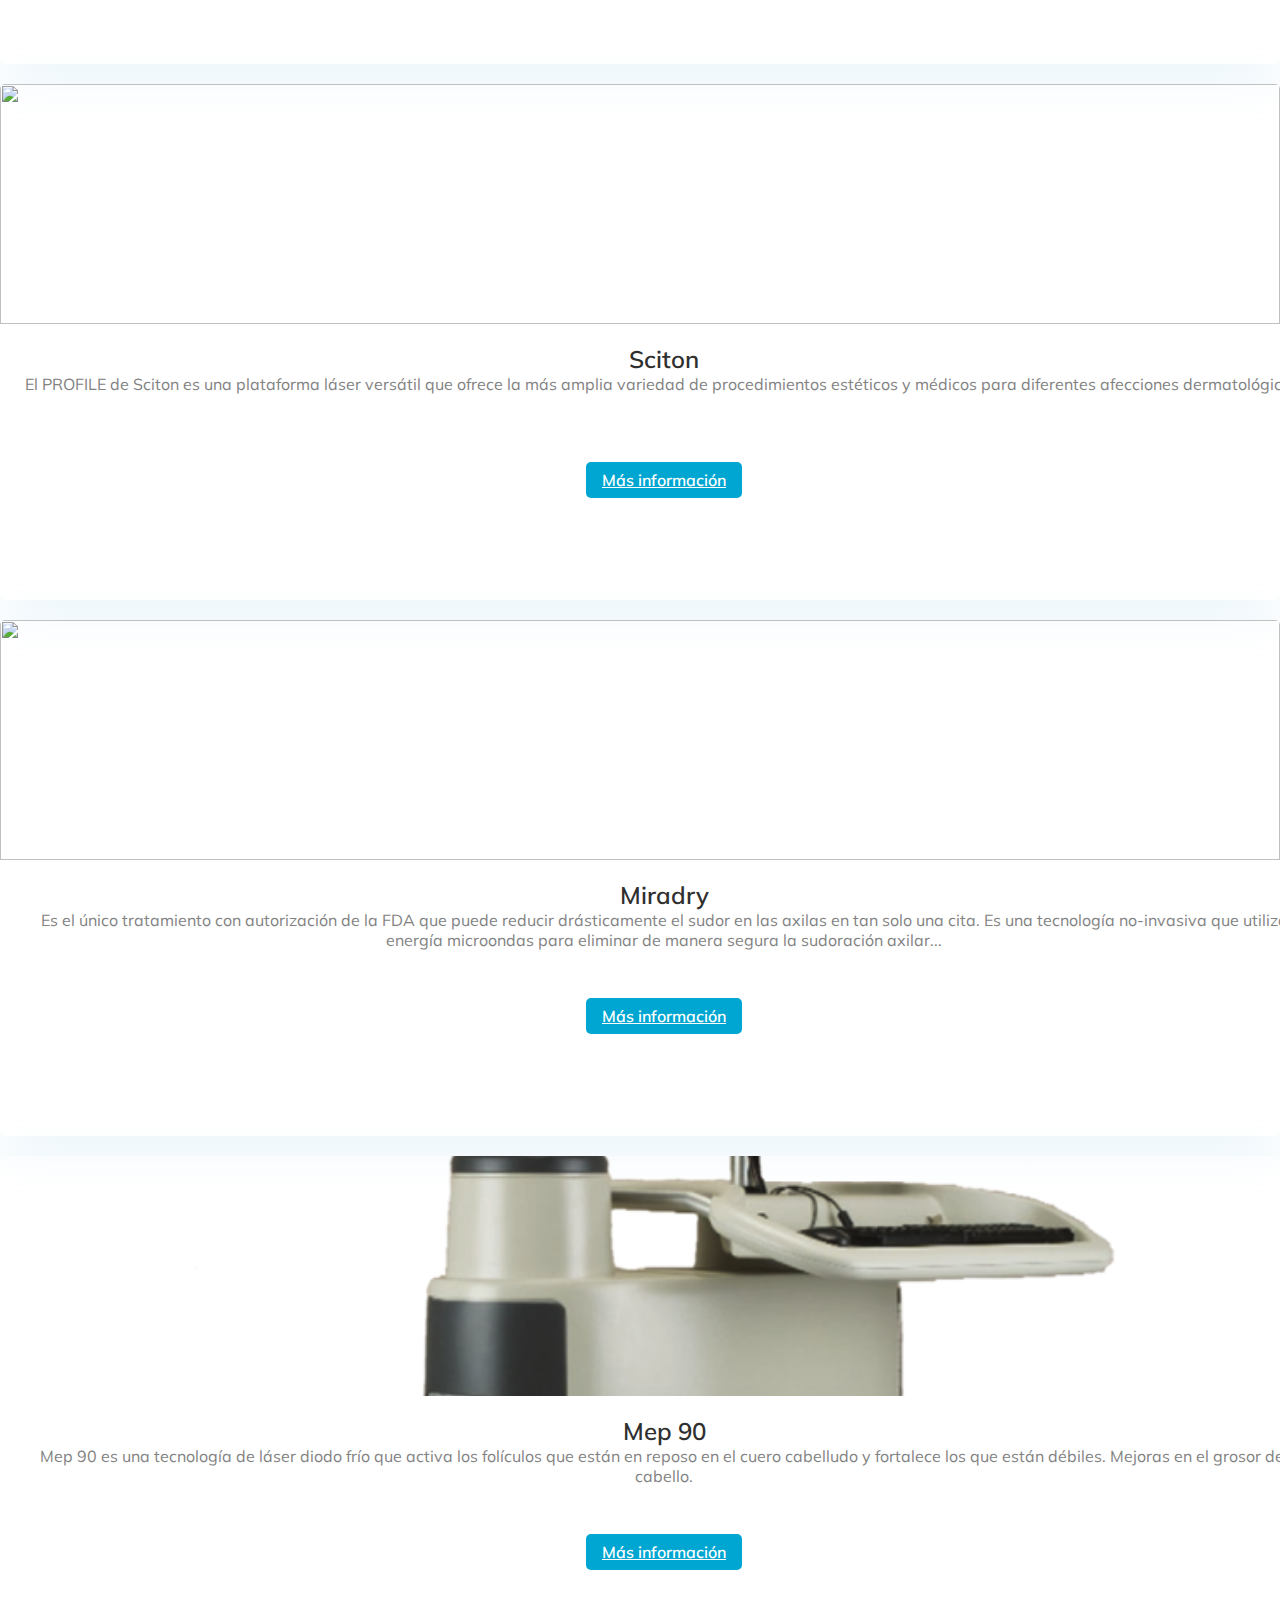
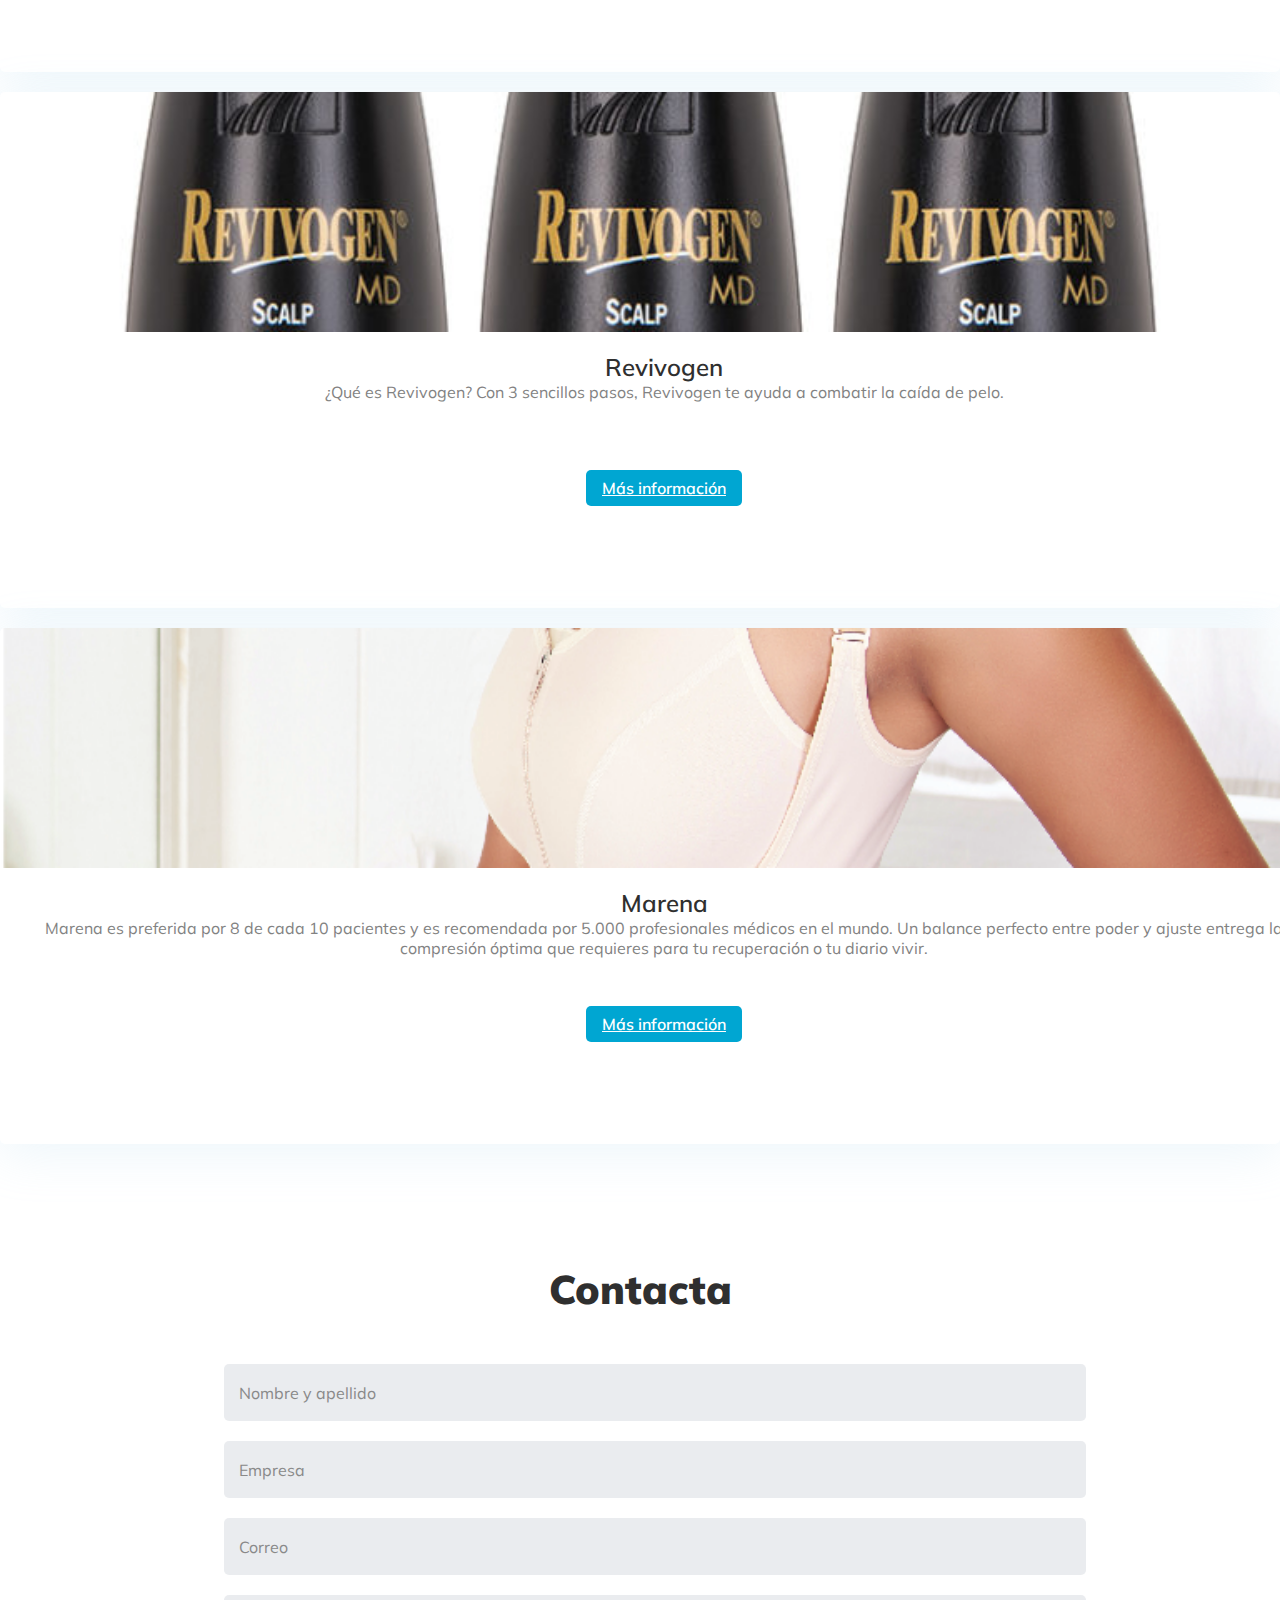
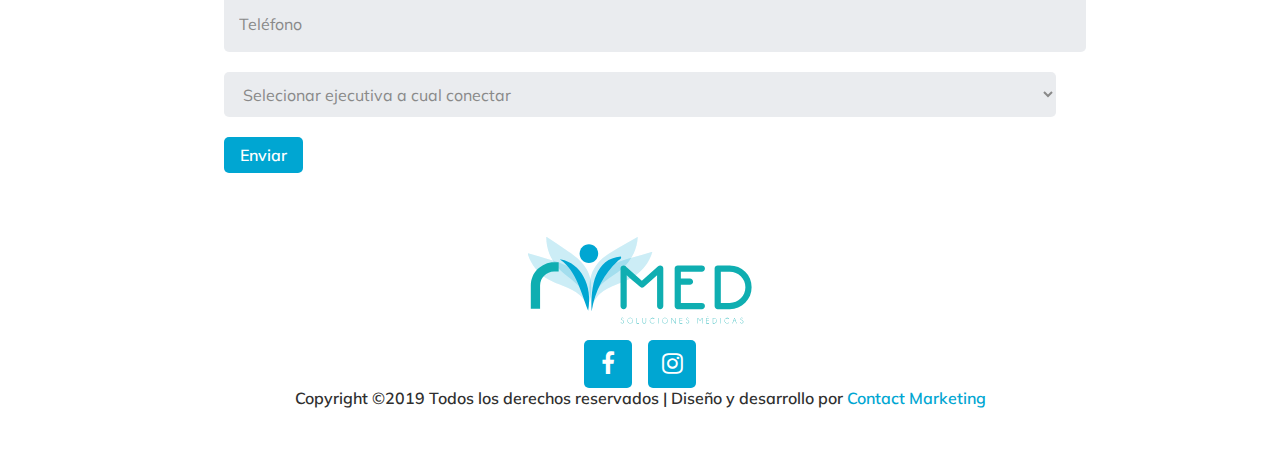
==== commit 0229ee32: "Add delete product and change title banner first" ====
--- a/index.html
+++ b/index.html
@@ -80,8 +80,8 @@
       <div class="mask-banner">
         <div class="text-banner">
           <h2 class="title-banner wow animated fadeIn" , style="visibility: visible; animation-delay: .4s;">
-            Representamos ​a laboratorios </h2>
-          <h3 class="subtitle-banner">y fabricantes de equipamiento médico y estético de renombre
+            Representamos ​a empresas </h2>
+          <h3 class="subtitle-banner">fabricantes de equipamiento médico y estético de renombre
             mundial.</h3>
         </div>
       </div>
@@ -261,24 +261,6 @@
                 </div>
               </div>
             </div>
-            <div class="col-lg-4 col-md-6">
-              <div class="mix category-2">
-                <div class="card-product">
-                  <img src="assets/img/1.png" alt="" class="img-product">
-                  <div class="body-product">
-                    <h2 class="title-product">Stylage</h2>
-                    <div class="description-product">
-                      <p>
-                        A medida que tu edad avanza, tu piel pierde su elasticidad natural y su superficie se arruga.
-                        Estas arrugas se vuelven cada vez más profundas y te dan un aspecto menos radiante, cansado y
-                        envejecido.
-                      </p>
-                    </div>
-                    <a class="btn-product" href="#contact">Más información</a>
-                  </div>
-                </div>
-              </div>
-            </div>
           </div>
         </div>
       </div>
@@ -318,7 +300,7 @@
               </select>
             </div>
 
-            <div class="float-left btn-box float-right">
+            <div class="d-flex justify-content-center">
               <button class="btn-product">
                 Enviar
               </button>
@@ -336,7 +318,7 @@
       </div>
       <ul class="list-rrss">
         <li>
-          <a target="_blank" href="​ https://www.facebook.com/rymedchile/?ref=br_rs">
+          <a target="_blank" href="https://www.facebook.com/rymedchile/?ref=br_rs">
             <i class="fa fa-facebook"></i>
           </a>
         </li>
@@ -367,4 +349,4 @@
   <script type="text/javascript" src="assets/js/offcanvas.js"></script>
 </body>
 
-</html>
+</html>